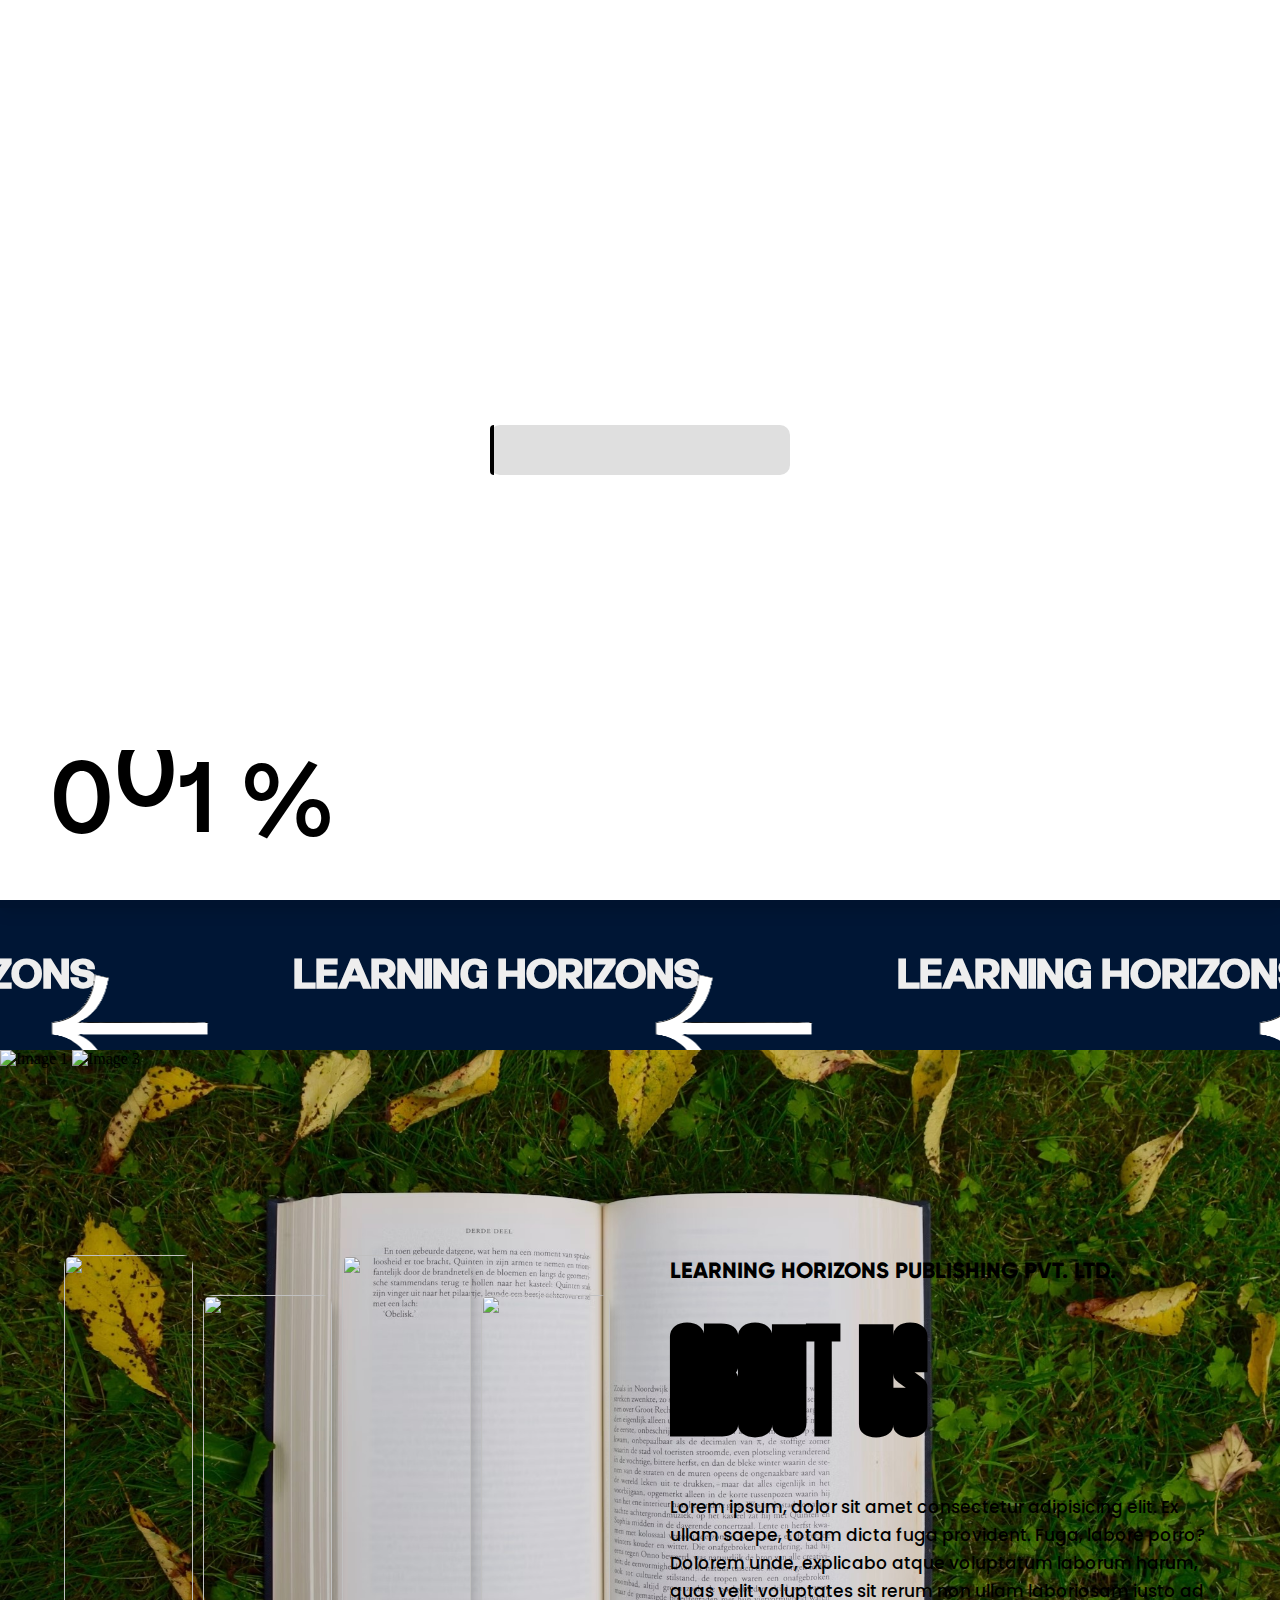
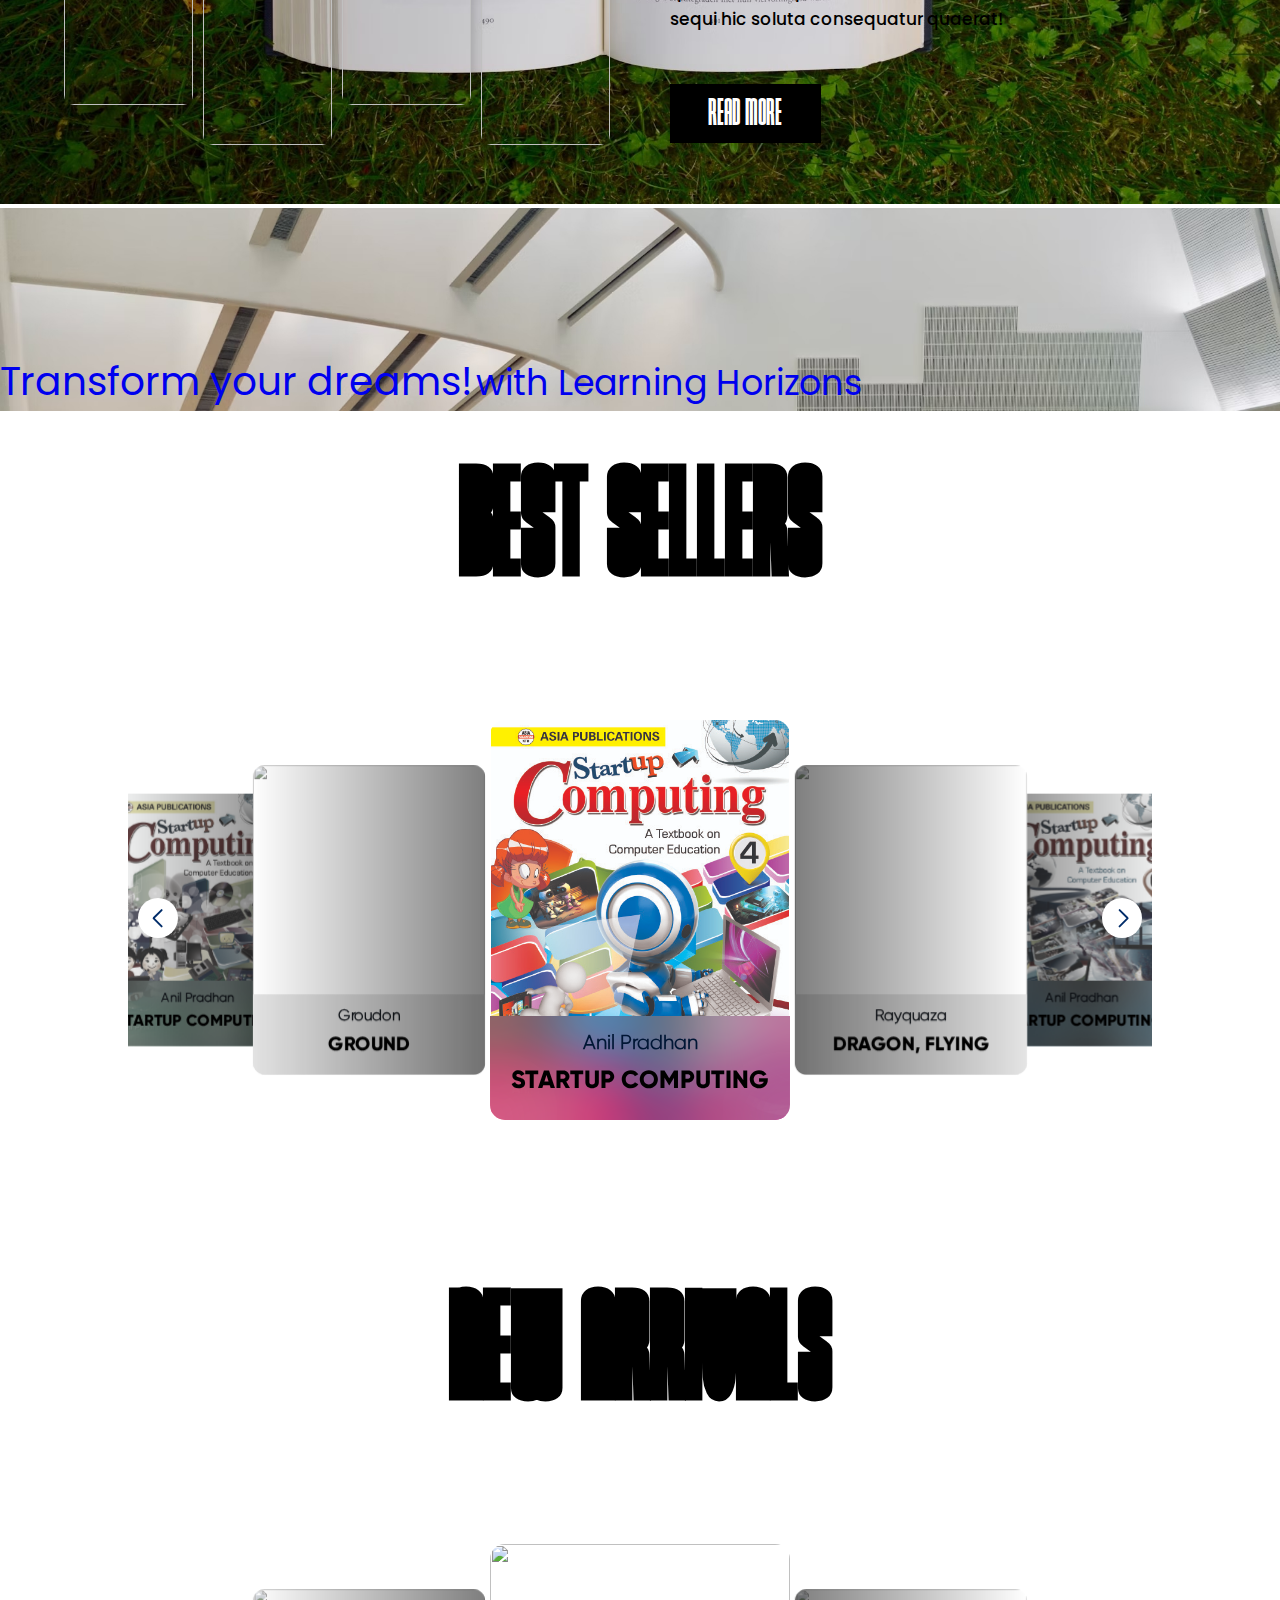
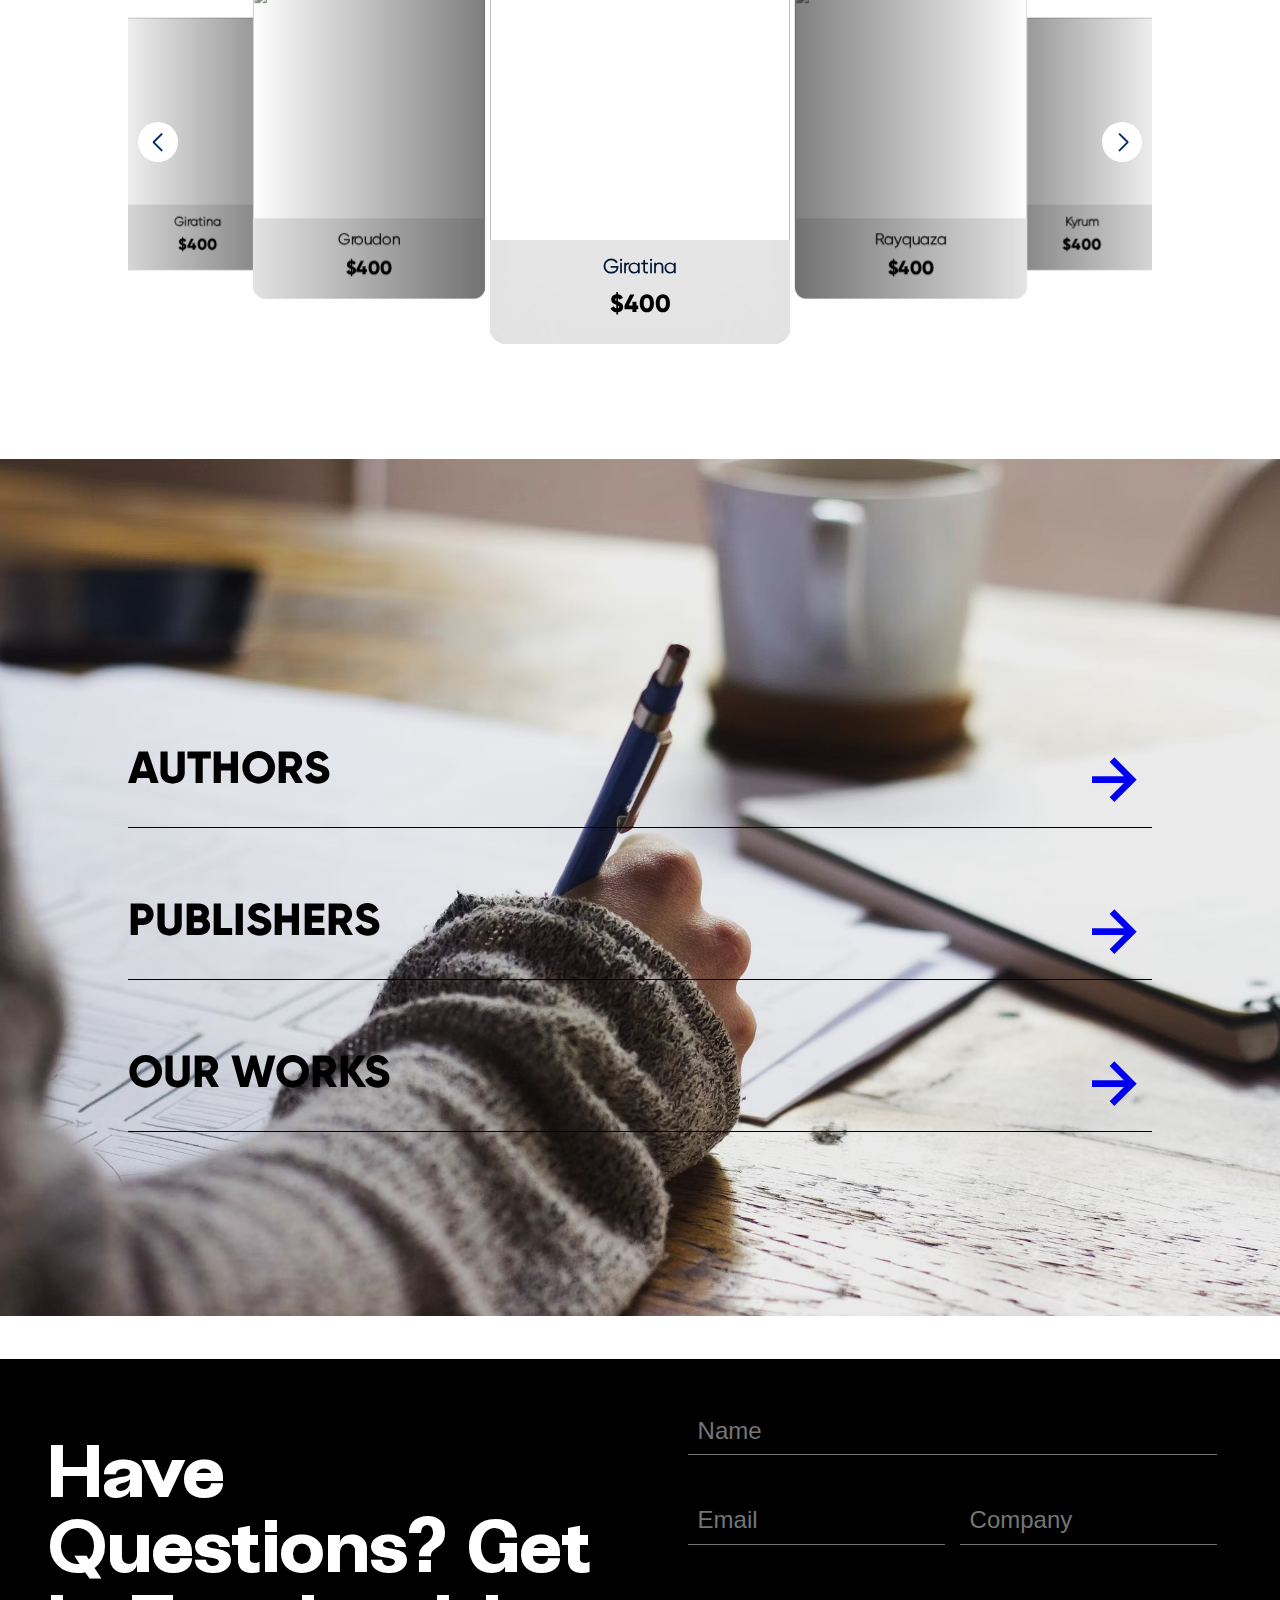
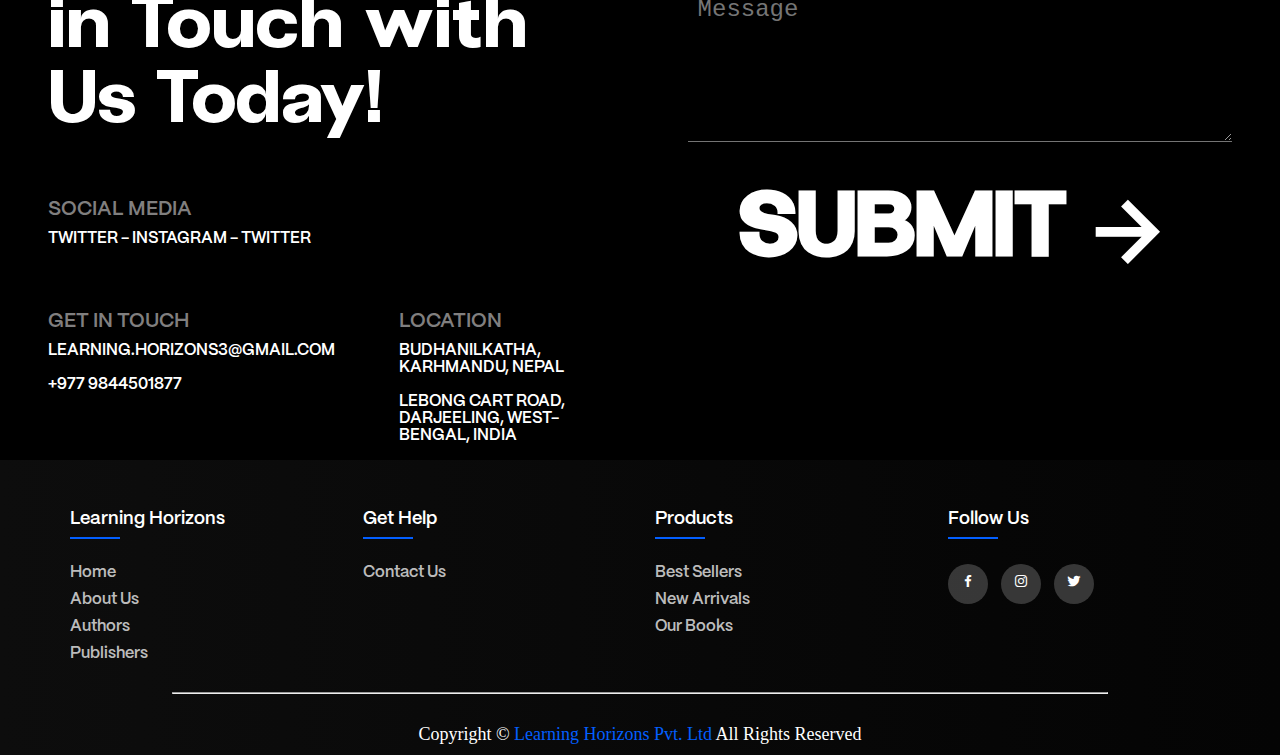
==== index.html @ bea218ba "first commit" ====
<!DOCTYPE html>
<html lang="en">

<head>
    <meta charset="UTF-8">
    <meta name="viewport" content="width=device-width, initial-scale=1.0">
    <title>Learning Horizons</title>

    <!-- CSS -->
    <link rel="stylesheet" href="./assets/css/style.css">
    <link rel="stylesheet" href="./assets/scss/style.scss">
    <script src="./assets/js/script.js"></script>

    <!-- Links -->
    <link href='https://unpkg.com/boxicons@2.1.4/css/boxicons.min.css' rel='stylesheet'>
    <link rel="stylesheet" href="https://cdn.jsdelivr.net/npm/locomotive-scroll@3.5.4/dist/locomotive-scroll.css">
    <link href="https://cdn.jsdelivr.net/npm/remixicon@4.2.0/fonts/remixicon.css" rel="stylesheet" />
    <script src="https://cdnjs.cloudflare.com/ajax/libs/jquery/3.7.1/jquery.min.js"
        integrity="sha512-v2CJ7UaYy4JwqLDIrZUI/4hqeoQieOmAZNXBeQyjo21dadnwR+8ZaIJVT8EE2iyI61OV8e6M8PP2/4hpQINQ/g=="
        crossorigin="anonymous" referrerpolicy="no-referrer"></script>
    <script src="https://cdn.tailwindcss.com"></script>
    <link rel="stylesheet" href="https://cdn.jsdelivr.net/npm/swiper@11/swiper-bundle.min.css" />

    <link rel="stylesheet" href="https://cdn.jsdelivr.net/npm/sheryjs/dist/Shery.css" />

    <link rel="icon" type="image/x-icon" href="./assets/img/Learning-1.png">

    <script>
        tailwind.config = {
            theme: {
                extend: {
                    animation: {
                        'infinite-scroll': 'infinite-scroll 6s linear infinite',
                    },
                    keyframes: {
                        'infinite-scroll': {
                            from: { transform: 'translateX(0)' },
                            to: { transform: 'translateX(-100%)' },
                        },
                    }
                },
            },
        };
    </script>

    <script src="http://cdn.jsdelivr.net/particles.js/2.0.0/particles.min.js"></script>
</head>

<body>
    <!-- Preloder -->

    <div class="loading-screen">
        <div class="loader">
            <div class="loader-1 bar">
            </div>
            <div class="loader-2 bar">
            </div>
        </div>

        <div class="counter">
            <div class="counter-1 digit">
                <div class="num">0</div>
                <div class="num num1offset1">1</div>
            </div>
            <div class="counter-2 digit">
                <div class="num">0</div>
                <div class="num num1offset2">1</div>
                <div class="num">2</div>
                <div class="num">3</div>
                <div class="num">4</div>
                <div class="num">5</div>
                <div class="num">6</div>
                <div class="num">7</div>
                <div class="num">8</div>
                <div class="num">9</div>
                <div class="num">0</div>
            </div>
            <div class="counter-3 digit">
                <div class="num">0</div>
                <div class="num">1</div>
                <div class="num">2</div>
                <div class="num">3</div>
                <div class="num">4</div>
                <div class="num">5</div>
                <div class="num">6</div>
                <div class="num">7</div>
                <div class="num">8</div>
                <div class="num">9</div>
            </div>
            <div class="percent">%</div>
        </div>
    </div>

    <!-- NavBar -->
    <header class="header">
        <a href="#" class="logo"><img src="./assets/img/Learning.png" alt=""></a>

        <input type="checkbox" id="check">
        <label for="check" class="icons">
            <i class="bx bx-menu" id="menu-icon"></i>
            <i class="bx bx-x" id="close-icon"></i>
        </label>

        <nav class="navbar">
            <a href="index.html" style="--i:0;">Home</a>
            <a href="about.html" style="--i:1;">About</a>
            <a href="contact.html" style="--i:2;">Contact Us</a>
            <a href="book.html" style="--i:3;">Our Books</a>
            <a href="#" style="--i:4;">Authors</a>
            <a href="#" style="--i:5;">Publishers</a>
        </nav>
    </header>

    <!-- Image Slider -->
    <div id="main">
        <div id="back">
            <img src="./assets/img/img1.jpg" alt="Image 1">
            <img src="./assets/img/img2.jpg" alt="Image 2">
            <img src="./assets/img/img3.jpg" alt="Image 3">
            <img src="./assets/img/img4.jpg" alt="Image 4">
            <img src="./assets/img/img5.jpg" alt="Image 5">
        </div>
        <div id="top">
            <div id="workingarea">
                <div id="hero">
                    <div id="heroleft">
                        <div class="elem">
                            <h1>Best Sellers</h1>
                            <h1>New Arrivals</h1>
                            <h1>Get To</h1>
                            <h1>Meet Our</h1>
                            <h1>Learn About</h1>
                        </div>
                        <div class="elem">
                            <h1>Explore Top</h1>
                            <h1>Explore The</h1>
                            <h1>Know Us</h1>
                            <h1>Talented Author</h1>
                            <h1>Our Collaborative</h1>
                        </div>
                        <div class="elem">
                            <h1>Picks!</h1>
                            <h1>Latest!</h1>
                            <h1>Better.</h1>
                            <h1>Team.</h1>
                            <h1>Publishers.</h1>
                        </div>
                        <button class="hero-btn">Explore Now</button>
                    </div>
                    <div id="heroright">
                        <p>Lorem ipsum dolor sit amet</p>
                        <div id="imagediv"></div>
                        <p>Lorem ipsum dolor sit amet consectetur, adipisicing elit. Molestias quis odio officiis sed
                            nihil ab, velit omnis. Aspernatur dignissimos, reprehenderit neque dolore ullam, labore
                            eligendi corporis quos dolores vero nam.</p>
                    </div>
                </div>
            </div>
        </div>
    </div>

    <!-- TExt -->
    <section class="marquee">
        <div class="marquee__inner">
            <div class="marquee__part">
                Learning Horizons
                <div class="arrow">
                    <img src="./assets/img/arrow.png" alt="">
                </div>
            </div>
            <div class="marquee__part">
                Learning Horizons
                <div class="arrow">
                    <img src="./assets/img/arrow.png" alt="">
                </div>
            </div>
            <div class="marquee__part">
                Learning Horizons
                <div class="arrow">
                    <img src="./assets/img/arrow.png" alt="">
                </div>
            </div>
            <div class="marquee__part">
                Learning Horizons
                <div class="arrow">
                    <img src="./assets/img/arrow.png" alt="">
                </div>
            </div>
            <div class="marquee__part">
                Learning Horizons
                <div class="arrow">
                    <img src="./assets/img/arrow.png" alt="">
                </div>
            </div>
            <div class="marquee__part">
                Learning Horizons
                <div class="arrow">
                    <img src="./assets/img/arrow.png" alt="">
                </div>
            </div>
            <div class="marquee__part">
                Learning Horizons
                <div class="arrow">
                    <img src="./assets/img/arrow.png" alt="">
                </div>
            </div>
        </div>
    </section>

    <!-- ============ABOUT=============== -->
    <section style="display: grid; place-items: center; border-bottom: 2px solid #fff;">
        <div id="bg-about">
            <img src="https://images.unsplash.com/photo-1527176930608-09cb256ab504?q=80&w=2074&auto=format&fit=crop&ixlib=rb-4.0.3&ixid=M3wxMjA3fDB8MHxwaG90by1wYWdlfHx8fGVufDB8fHx8fA%3D%3D" alt="Image 1">
            <img src="https://images.unsplash.com/photo-1488998427799-e3362cec87c3?q=80&w=2070&auto=format&fit=crop&ixlib=rb-4.0.3&ixid=M3wxMjA3fDB8MHxwaG90by1wYWdlfHx8fGVufDB8fHx8fA%3D%3D" alt="Image 3">
        </div>
        <div class="about-container">
            <div class="about-contentLeft">
                <div class="about-row">
                    <div class="imgWrapper">
                        <img src="https://images.pexels.com/photos/1907785/pexels-photo-1907785.jpeg?auto=compress&cs=tinysrgb&w=1260&h=750&dpr=1"
                            alt="">
                    </div>
                    <div class="imgWrapper">
                        <img src="https://images.pexels.com/photos/433333/pexels-photo-433333.jpeg?auto=compress&cs=tinysrgb&w=1260&h=750&dpr=1"
                            alt="">
                    </div>
                    <div class="imgWrapper">
                        <img src="https://images.pexels.com/photos/2128249/pexels-photo-2128249.jpeg?auto=compress&cs=tinysrgb&w=600"
                            alt="">
                    </div>
                    <div class="imgWrapper">
                        <img src="https://images.pexels.com/photos/1148399/pexels-photo-1148399.jpeg?auto=compress&cs=tinysrgb&w=1260&h=750&dpr=1"
                            alt="">
                    </div>
                </div>
            </div>
            <div class="about-contentRight">
                <div class="about-content">
                    <h4>Learning Horizons Publishing Pvt. Ltd.</h4>
                    <h2>About Us</h2>
                    <p>Lorem ipsum, dolor sit amet consectetur adipisicing elit. Ex ullam saepe, totam dicta fuga
                        provident. Fuga, labore porro? Dolorem unde, explicabo atque voluptatum laborum harum, quas
                        velit voluptates sit rerum non ullam laboriosam iusto ad sequi hic soluta consequatur quaerat!
                    </p>
                    <a href="about.html" class=".about-btn">Read More</a>
                </div>
            </div>
        </div>
    </section>

    <!-- CTA -->
    <div class="relative font-inter antialiased">

        <main class="relative flex flex-col justify-center bg-black overflow-hidden">
            <div>

                <!-- CTA animation -->
                <section class="relative z-0" style="font-family: Poppins;">
                    <div class="w-full max-w-5xl mx-auto px-4 md:px-6 py-28">
                        <div class="text-center">
                            <a class="flex flex-col lg:flex-row space-y-4 lg:space-y-0 lg:space-x-6 items-center justify-center text-3xl sm:text-4xl md:text-5xl font-semibold text-white before:absolute before:inset-0 hover:before:bg-blue-950 before:-z-10 before:transition-colors before:duration-500 group"
                                href="#">

                                <!-- Button -->
                                <span
                                    class="relative p-0.5 rounded-full bg-gray-200 group-hover:bg-blue-800 transition duration-500 overflow-hidden flex items-center justify-center before:opacity-0 group-hover:before:opacity-100 before:absolute before:w-1/2 before:pb-[100%] before:bg-[linear-gradient(90deg,_theme(colors.indigo.500/0)_0%,_theme(colors.indigo.500)_35%,_theme(colors.indigo.200)_50%,_theme(colors.indigo.500)_65%,_theme(colors.indigo.500/0)_100%)] before:animate-[spin_3s_linear_infinite]">
                                    <span class="relative whitespace-nowrap">
                                        <!-- Default content -->
                                        <span
                                            class="block px-8 py-6 rounded-full bg-gradient-to-r from-gray-900 to-gray-800 z-10 group-hover:opacity-0 transition-opacity duration-500 ease-in-out"
                                            style="font-size: 39px;">Transform your dreams!</span>
                                        <!-- Hover content -->
                                        <span
                                            class="absolute inset-0 rounded-full bg-gradient-to-r from-blue-950 to-blue-900 z-10 inline-flex items-center whitespace-nowrap overflow-hidden opacity-0 group-hover:opacity-100 transition-opacity duration-500 before:bg-clip-text before:text-transparent before:bg-gradient-to-r before:from-sky-500 before:to-sky-300 after:bg-clip-text after:text-transparent after:bg-gradient-to-r after:from-sky-500 after:to-sky-300 before:content-['Explore_our_works'] after:content-['Explore_our_works'] before:px-2 after:px-2 before:animate-infinite-scroll after:animate-infinite-scroll"
                                            aria-hidden="true"></span>
                                    </span>
                                </span>

                                <span class="group-hover:text-blue-300 transition-colors duration-500 ease-in-out"
                                    style="font-size: 34.9px;">with Learning Horizons</span>

                            </a>
                        </div>
                    </div>
                </section>
                <!-- End: CTA animation -->

            </div>
        </main>
    </div>

    <!-- Products -->
    <section class="product">

        <div id="particles-js"></div>


        <!-- Best Sellers -->

        <h2 class="product-category" data-text="New Arrivals">Best Sellers</h2>
        <div class="product-container">
            <div class="swiper">
                <div class="swiper-wrapper">
                    <div class="swiper-slide swiper-slide-active">
                        <img src="./assets/img/asian class 4.jpg"
                            alt="">
                        <div class="info">
                            <h4 class="name">
                                Anil Pradhan
                            </h4>
                            <span class="type">
                                Startup Computing
                            </span>
                        </div>
                    </div>
                    <div class="swiper-slide swiper-slide-active">
                        <img src="https://raw.githubusercontent.com/PokeAPI/sprites/master/sprites/pokemon/other/dream-world/384.svg"
                            alt="">
                        <div class="info">
                            <h4 class="name">
                                Rayquaza
                            </h4>
                            <span class="type">
                                Dragon, Flying
                            </span>
                        </div>
                    </div>
                    <div class="swiper-slide swiper-slide-active">
                        <img src="./assets/img/asia class 6.jpg"
                            alt="">
                        <div class="info">
                            <h4 class="name">
                                Anil Pradhan
                            </h4>
                            <span class="type">
                                Startup Computing
                            </span>
                        </div>
                    </div>
                    <div class="swiper-slide swiper-slide-active">
                        <img src="https://raw.githubusercontent.com/PokeAPI/sprites/master/sprites/pokemon/other/dream-world/249.svg"
                            alt="">
                        <div class="info">
                            <h4 class="name">
                                Lugia
                            </h4>
                            <span class="type">
                                Psychic, Flying
                            </span>
                        </div>
                    </div>
                    <div class="swiper-slide swiper-slide-active">
                        <img src="./assets/img/asia class 2.jpg"
                            alt="">
                        <div class="info">
                            <h4 class="name">
                                Anil Pradhan
                            </h4>
                            <span class="type">
                                Startup Computing
                            </span>
                        </div>
                    </div>
                    <div class="swiper-slide swiper-slide-active">
                        <img src="https://raw.githubusercontent.com/PokeAPI/sprites/master/sprites/pokemon/other/dream-world/383.svg"
                            alt="">
                        <div class="info">
                            <h4 class="name">
                                Groudon
                            </h4>
                            <span class="type">
                                Ground
                            </span>
                        </div>
                    </div>
                </div>
                <!-- If we need navigation buttons -->
                <div class="swiper-button-prev"></div>
                <div class="swiper-button-next"></div>
            </div>

        </div>

        <!-- New Arrivals -->
        <h2 class="product-category" data-text="New Arrivals">New Arrivals</h2>
        <div class="product-container">
            <div class="swiper">
                <div class="swiper-wrapper">
                    <div class="swiper-slide swiper-slide-active">
                        <img src="https://raw.githubusercontent.com/PokeAPI/sprites/master/sprites/pokemon/other/dream-world/487.svg"
                            alt="">
                        <div class="info">
                            <h4 class="name">
                                Giratina
                            </h4>
                            <span class="type">
                                $400
                            </span>
                        </div>
                    </div>
                    <div class="swiper-slide swiper-slide-active">
                        <img src="https://raw.githubusercontent.com/PokeAPI/sprites/master/sprites/pokemon/other/dream-world/384.svg"
                            alt="">
                        <div class="info">
                            <h4 class="name">
                                Rayquaza
                            </h4>
                            <span class="type">
                                $400
                            </span>
                        </div>
                    </div>
                    <div class="swiper-slide swiper-slide-active">
                        <img src="https://raw.githubusercontent.com/PokeAPI/sprites/master/sprites/pokemon/other/dream-world/646.svg"
                            alt="">
                        <div class="info">
                            <h4 class="name">
                                Kyrum
                            </h4>
                            <span class="type">
                                $400
                            </span>
                        </div>
                    </div>
                    <div class="swiper-slide swiper-slide-active">
                        <img src="https://raw.githubusercontent.com/PokeAPI/sprites/master/sprites/pokemon/other/dream-world/249.svg"
                            alt="">
                        <div class="info">
                            <h4 class="name">
                                Lugia
                            </h4>
                            <span class="type">
                                $400
                            </span>
                        </div>
                    </div>
                    <div class="swiper-slide swiper-slide-active">
                        <img src="https://raw.githubusercontent.com/PokeAPI/sprites/master/sprites/pokemon/other/dream-world/487.svg"
                            alt="">
                        <div class="info">
                            <h4 class="name">
                                Giratina
                            </h4>
                            <span class="type">
                                $400
                            </span>
                        </div>
                    </div>
                    <div class="swiper-slide swiper-slide-active">
                        <img src="https://raw.githubusercontent.com/PokeAPI/sprites/master/sprites/pokemon/other/dream-world/383.svg"
                            alt="">
                        <div class="info">
                            <h4 class="name">
                                Groudon
                            </h4>
                            <span class="type">
                                $400
                            </span>
                        </div>
                    </div>
                </div>


                <!-- If we need navigation buttons -->
                <div class="swiper-button-prev"></div>
                <div class="swiper-button-next"></div>
            </div>
        </div>
    </section>

    <!-- Select -->

    <div class="select">
		<ul>
			<li>
				<div class="link">
					<span>Authors</span>
					<a href="#" style="height: 30px; position: relative;"><i class='bx bx-right-arrow-alt' style="font-size: 80px;"></i></a>
					<div class="hover-reveal image01">
						<img class="hidden-img" src="https://images.unsplash.com/photo-1522152302542-71a8e5172aa1?q=80&w=1908&auto=format&fit=crop&ixlib=rb-4.0.3&ixid=M3wxMjA3fDB8MHxwaG90by1wYWdlfHx8fGVufDB8fHx8fA%3D%3D" alt="">
					</div>
				</div>
			</li>
			<li>
				<div class="link">
					<span>Publishers</span>
                    <a href="#" style="height: 30px; position: relative;"><i class='bx bx-right-arrow-alt' style="font-size: 80px;"></i></a>
					<div class="hover-reveal image01">
						<img class="hidden-img" src="https://images.unsplash.com/photo-1553877522-43269d4ea984?q=80&w=2070&auto=format&fit=crop&ixlib=rb-4.0.3&ixid=M3wxMjA3fDB8MHxwaG90by1wYWdlfHx8fGVufDB8fHx8fA%3D%3D" alt="">
					</div>
				</div>
			</li>
			<li>
				<div class="link">
					<span>Our Works</span>
                    <a href="#" style="height: 30px; position: relative;"><i class='bx bx-right-arrow-alt' style="font-size: 80px;"></i></a>
					<div class="hover-reveal image01">
						<img class="hidden-img" src="https://images.unsplash.com/photo-1536985576470-b7e4a0363a19?q=80&w=1887&auto=format&fit=crop&ixlib=rb-4.0.3&ixid=M3wxMjA3fDB8MHxwaG90by1wYWdlfHx8fGVufDB8fHx8fA%3D%3D" alt="">
					</div>
				</div>
			</li>
		</ul>
	</div>


    <!-- Contact Us -->

    <div class="contact-section">
        <div class="contact-details col">
            <p>
                Have Questions? Get in Touch with Us Today!
            </p>

            <div class="social-media item">
                <h3>Social Media</h3>
                <span>TWITTER - INSTAGRAM - TWITTER</span>
            </div>

            <div class="contact-info">
                <div class="email item">
                    <h3>Get in touch</h3>
                    <span>learning.horizons3@gmail.com 
                        <br><br>
                        +977 9844501877
                    </span>
                </div>

                <div class="address item">
                    <h3>location</h3>
                    <span>budhanilkatha, karhmandu, nepal <br> <br>
                        lebong cart road, darjeeling, west-bengal, india
                    </span>
                </div>
            </div>
        </div>
        <div class="contact-form col">
            <div class="wrapper">
                <div class="row">
                    <input type="text" placeholder="Name" />    
                </div>
                <div class="row">
                    <input type="text" placeholder="Email" />
                    <input type="text" placeholder="Company" />
                </div>
                <div class="row">
                    <textarea name="" type="text" id="message" cols="30" rows="5" placeholder="Message"></textarea>
                </div>
                <div class="row submit">
                    <a href="#">Submit</a>
                    <div class="send-icon"><i class='bx bx-right-arrow-alt'></i></div>
                </div>
            </div>
        </div>
    </div>

    <!-- Footer -->
    <footer class="footer">


        <div class="footer-container">
            <div class="footer-row">
                <div class="footer-col">
                    <h4>learning horizons</h4>
                    <ul>
                        <li><a href="index.html">Home</a></li>
                        <li><a href="about.html">About Us</a></li>
                        <li><a href="#">Authors</a></li>
                        <li><a href="#">Publishers</a></li>
                    </ul>
                </div>
                <div class="footer-col">
                    <h4>get help</h4>
                    <ul>
                        <li><a href="#">Contact us</a></li>
                    </ul>
                </div>
                <div class="footer-col">
                    <h4>Products</h4>
                    <ul>
                        <li><a href="#">Best Sellers</a></li>
                        <li><a href="#">New Arrivals</a></li>
                        <li><a href="#">Our Books</a></li>
                    </ul>
                </div>
                <div class="footer-col">
                    <h4>follow us</h4>
                    <div class="social-links">
                        <a href="#"><i class='bx bxl-facebook'></i></a>
                        <a href="#"><i class='bx bxl-instagram'></i></a>
                        <a href="#"><i class='bx bxl-twitter'></i></a>
                    </div>
                </div>
                <hr style="width:80%; margin: 30px auto;">
            </div>
        </div>
        <div class="footer-lower">
            <h4>Copyright © <a href="index.html">Learning Horizons Pvt. Ltd</a> All Rights Reserved</h4>
        </div>
    </footer>

    <!-- Main JS -->

    <script src="./assets/js/script.js"></script>
    <script src="./assets/js/app.js"></script>
    <script src="particles.js"></script>
    <script>
        jQuery(document).ready(function () {
            jQuery(".container-wrap").append(
                "<ul class='circles'><li></li><li></li><li></li><li></li><li></li><li></li><li></li><li></li><li></li><li></li></ul>"
            );
        }); 
    </script>
    <script src="https://cdn.jsdelivr.net/npm/locomotive-scroll@3.5.4/dist/locomotive-scroll.js"></script>
    <script src="https://cdnjs.cloudflare.com/ajax/libs/gsap/3.12.2/gsap.min.js"
        integrity="sha512-16esztaSRplJROstbIIdwX3N97V1+pZvV33ABoG1H2OyTttBxEGkTsoIVsiP1iaTtM8b3+hu2kB6pQ4Clr5yug=="
        crossorigin="anonymous" referrerpolicy="no-referrer"></script>
    <script src="https://cdnjs.cloudflare.com/ajax/libs/gsap/3.12.2/ScrollTrigger.min.js"
        integrity="sha512-Ic9xkERjyZ1xgJ5svx3y0u3xrvfT/uPkV99LBwe68xjy/mGtO+4eURHZBW2xW4SZbFrF1Tf090XqB+EVgXnVjw=="
        crossorigin="anonymous" referrerpolicy="no-referrer"></script>
    <script src="https://cdn.jsdelivr.net/npm/swiper@11/swiper-bundle.min.js"></script>
    <script>
        var swiper = new Swiper(".swiper", {
            effect: "coverflow",
            grabCursor: true,
            centeredSlides: true,
            slidesPerView: "auto",
            autoplay: {
                delay: 3000
            },
            coverflowEffect: {
                rotate: 0,
                stretch: 0,
                depth: 100,
                modifier: 3,
                slideShadows: true
            },
            spaceBetween: 50,
            loop: true,
            pagination: {
                el: ".swiper-pagination",
                clickable: true
            },
            navigation: {
                nextEl: ".swiper-button-next",
                prevEl: ".swiper-button-prev"
            }
        });

    </script>

    <script>
        var loader = document.getElementById("preloader");
        window.addEventListener("load", function () {
            loader.style.display = "none";
        })
    </script>

    <script src="https://cdnjs.cloudflare.com/ajax/libs/gsap/3.12.2/gsap.min.js"></script>
    <script src="https://cdnjs.cloudflare.com/ajax/libs/gsap/3.12.2/ScrollTrigger.min.js"></script>
    <script src="https://cdnjs.cloudflare.com/ajax/libs/three.js/0.155.0/three.min.js"></script>
    <script src="https://cdn.jsdelivr.net/gh/automat/controlkit.js@master/bin/controlKit.min.js"></script>
    <script type="text/javascript" src="https://unpkg.com/sheryjs/dist/Shery.js"></script>
    <script src="https://unpkg.com/scrollreveal"></script>
    <script>
        document.addEventListener("DOMContentLoaded", function () {
            const counter3 = document.querySelector(".counter-3");

            for (let i = 0; i < 2; i++) {
                for (let j = 0; j < 10; j++) {
                    const div = document.createElement("div")
                    div.className = "num";
                    div.textContent = j;
                    counter3.appendChild(div);
                }
            }

            const finalDiv = document.createElement("div")
            finalDiv.className = "num"
            finalDiv.textContent = "0"
            counter3.appendChild(finalDiv)

            function animate(counter, duration, delay = 0) {
                const numHeight = counter.querySelector(".num").clientHeight;
                const totalDistance = (counter.querySelectorAll(".num").length - 1) * numHeight

                gsap.to(counter, {
                    y: -totalDistance,
                    duration: duration,
                    delay: delay,
                    ease: "power2.inOut",
                })
            }

            animate(counter3, 5)
            animate(document.querySelector(".counter-2"), 6)
            animate(document.querySelector(".counter-1"), 2, 4)
        })

        gsap.to(".digit", {
            top: "-150px",
            stagger: {
                amount: 0.25,
            },
            delay: 6,
            duration: 1,
            ease: "power4.inOut"
        })

        gsap.from(".loader-1", {
            width: 0,
            duration: 6,
            ease: "power2.inOut"
        })

        gsap.from(".loader-2", {
            width: 0,
            delay: 1.9,
            duration: 2,
            ease: "power2.inOut"
        })

        gsap.to(".loader", {
            background: "none",
            delay: 6,
            duration: 0.1,
        })

        gsap.to(".loader-1", {
            rotate: 90,
            y: -50,
            duration: 0.5,
            delay: 6,
        })

        gsap.to(".loader-2", {
            x: -75,
            y: 75,
            duration: 0.5,
        },
            "<"
        )

        gsap.to(".loader", {
            scale: 40,
            duration: 1,
            delay: 7,
            ease: "power2.inOut"
        })

        gsap.to(".loader", {
            rotate: 45,
            y: 500,
            x: 2000,
            duration: 1,
            delay: 7,
            ease: "power2.inOut"
        })

        gsap.to(".loading-screen", {
            opacity: 0,
            duration: 0.5,
            delay: 7.5,
            ease: "power1.inOut"
        })

        gsap.to(".header", 1.5, {
            delay: 7,
            y: 0,
            ease: "power4.inOut",
            stagger: {
                amount: 0.1,
            },
        });
    </script>

    <script>
        let currentScroll = 0;
        let isScrollingDown = true;
        let arrows = document.querySelectorAll(".arrows");

        // Set up the GSAP tween for the marquee animation
        let tween = gsap.to(".marquee__part", {
            xPercent: -100,
            repeat: -1,
            duration: 5,
            ease: "linear",
        }).totalProgress(0.5);

        gsap.set(".marquee__inner", { xPercent: -50 });

        window.addEventListener("scroll", function () {
            if (window.pageYOffset > currentScroll) {
                isScrollingDown = true;
            } else {
                isScrollingDown = false;
            }

            gsap.to(tween, {
                timeScale: isScrollingDown ? 1 : -1,
            });

            arrows.forEach((arrow) => {
                if (isScrollingDown) {
                    arrow.classList.remove("active");
                } else {
                    arrow.classList.add("active");
                }
            });

            currentScroll = window.pageYOffset;
        });

    </script>

    <script>

        Shery.imageEffect("#bg-about", { style: 5, config: { "a": { "value": 2, "range": [0, 30] }, "b": { "value": -0.77, "range": [-1, 1] }, "zindex": { "value": -9996999, "range": [-9999999, 9999999] }, "aspect": { "value": 2.082236837977518 }, "ignoreShapeAspect": { "value": true }, "shapePosition": { "value": { "x": 0, "y": 0 } }, "shapeScale": { "value": { "x": 0.5, "y": 0.5 } }, "shapeEdgeSoftness": { "value": 0, "range": [0, 0.5] }, "shapeRadius": { "value": 0, "range": [0, 2] }, "currentScroll": { "value": 0 }, "scrollLerp": { "value": 0.07 }, "gooey": { "value": true }, "infiniteGooey": { "value": false }, "growSize": { "value": 4.1, "range": [1, 15] }, "durationOut": { "value": 2.23, "range": [0.1, 5] }, "durationIn": { "value": 1.22, "range": [0.1, 5] }, "displaceAmount": { "value": 0.5 }, "masker": { "value": true }, "maskVal": { "value": 1.15, "range": [1, 5] }, "scrollType": { "value": 0 }, "geoVertex": { "range": [1, 64], "value": 1 }, "noEffectGooey": { "value": true }, "onMouse": { "value": 1 }, "noise_speed": { "value": 0.53, "range": [0, 10] }, "metaball": { "value": 0.12, "range": [0, 2], "_gsap": { "id": 3 } }, "discard_threshold": { "value": 0.47, "range": [0, 1] }, "antialias_threshold": { "value": 0, "range": [0, 0.1] }, "noise_height": { "value": 0.51, "range": [0, 2] }, "noise_scale": { "value": 10, "range": [0, 100] } }, gooey: true })




        Shery.imageEffect("#back", {
            style: 5,
            config: { "a": { "value": 2, "range": [0, 30] }, "b": { "value": -0.97, "range": [-1, 1] }, "zindex": { "value": "-4", "range": [-9999999, 9999999] }, "aspect": { "value": 2.082236837977518 }, "ignoreShapeAspect": { "value": true }, "shapePosition": { "value": { "x": 0, "y": 0 } }, "shapeScale": { "value": { "x": 0.5, "y": 0.5 } }, "shapeEdgeSoftness": { "value": 0, "range": [0, 0.5] }, "shapeRadius": { "value": 0, "range": [0, 2] }, "currentScroll": { "value": 0 }, "scrollLerp": { "value": 0.07 }, "gooey": { "value": true }, "infiniteGooey": { "value": true }, "growSize": { "value": 5.06, "range": [1, 15] }, "durationOut": { "value": 1, "range": [0.1, 5] }, "durationIn": { "value": 1.5, "range": [0.1, 5] }, "displaceAmount": { "value": 0.5 }, "masker": { "value": true }, "maskVal": { "value": 1.09, "range": [1, 5] }, "scrollType": { "value": 0 }, "geoVertex": { "range": [1, 64], "value": 1 }, "noEffectGooey": { "value": false }, "onMouse": { "value": 1 }, "noise_speed": { "value": 0.2, "range": [0, 10] }, "metaball": { "value": 0.15, "range": [0, 2], "_gsap": { "id": 3 } }, "discard_threshold": { "value": 0.5, "range": [0, 1] }, "antialias_threshold": { "value": 0, "range": [0, 0.1] }, "noise_height": { "value": 0.5, "range": [0, 2] }, "noise_scale": { "value": 10, "range": [0, 100] } },
            gooey: true
        })

        var elems = document.querySelectorAll(".elem")

        elems.forEach(function (elem) {
            var h1s = elem.querySelectorAll("h1")
            var index = 0

            document.querySelector("#main")
                .addEventListener("click", function () {
                    gsap.to(h1s[index], {
                        top: "-=100%",
                        ease: Expo.easeInOut,
                        duration: 1,
                        onComplete: function () {
                            gsap.set(this._targets[0], { top: "100%" })
                        }
                    })

                    index === h1s.length - 1 ? index = 0 : index++;

                    gsap.to(h1s[index], {
                        top: "-=100%",
                        ease: Expo.easeInOut,
                        duration: 1,
                    })
                })
        })

    </script>

    <script>
        const link = document.querySelectorAll('.link');
const linkHoverReveal = document.querySelectorAll('.hover-reveal');
const linkImages = document.querySelectorAll('.hidden-img');


for(let i = 0; i < link.length; i++) {
  link[i].addEventListener('mousemove', (e) => {
    linkHoverReveal[i].style.opacity = 1;
    linkHoverReveal[i].style.transform = `translate(-100%, -50% ) rotate(5deg)`;
    linkImages[i].style.transform = 'scale(1, 1)';
    linkHoverReveal[i].style.left = e.clientX + "px";
  })
  
  link[i].addEventListener('mouseleave', (e) => {
    linkHoverReveal[i].style.opacity = 0;
    linkHoverReveal[i].style.transform = `translate(-50%, -50%) rotate(-5deg)`;
    linkImages[i].style.transform = 'scale(0.8, 0.8)';
  })
}
    </script>
</body>

</html>
---- assets/css/style.css ----
@import url('https://fonts.googleapis.com/css2?family=Poppins:ital,wght@0,100;0,200;0,300;0,400;0,500;0,600;0,700;0,800;0,900;1,100;1,200;1,300;1,400;1,500;1,600;1,700;1,800;1,900&display=swap');
@import url('https://fonts.googleapis.com/css2?family=Wittgenstein:ital,wght@0,400..900;1,400..900&display=swap');

@font-face {
    font-family: PP Mori;
    src: url(../fonts/PPMori-SemiBold.otf);
}

@font-face {
    font-family: Hurin;
    src: url(../fonts/hurinpersonaluseonly-lxk40.ttf);
}

@font-face {
    font-family: Gilroy;
    src: url(../fonts/Gilroy-ExtraBold.otf);
}

@font-face {
    font-family: Gilroy-Light;
    src: url(../fonts/Gilroy-Light.otf);
}

@font-face {
    font-family: Kajiro;
    src: url(../fonts/Kajiro\ Bold.ttf)
}

* {
    margin: 0;
    padding: 0;
    box-sizing: border-box;
}


body {
    min-height: 100vh;
    scroll-behavior: smooth;
}

p{
    font-weight: 500;
}

ul,
li,
a {
    list-style: none;
    text-decoration: none;
}

/* Scrollbar */

::-webkit-scrollbar {
    width: 10px;
}

::-webkit-scrollbar-thumb {
    border-radius: 1rem;
    background: #797979;
    transition: all 0.5s ease-in-out;
}

::-webkit-scrollbar-thumb:hover {
    background: linear-gradient(#012c69, #035fff);
}

::-webkit-scrollbar-track {
    background: #f9f9f9;
}


/* Proleader */

.loading-screen {
    position: fixed;
    top: 0;
    left: 0;
    width: 100%;
    height: 100%;
    background: #ffffff;
    color: #000000;
    pointer-events: none;
    z-index: 999;
}

.counter {
    position: fixed;
    left: 50px;
    bottom: 50px;
    display: flex;
    height: 100px;
    font-size: 100px;
    line-height: 140px;
    clip-path: polygon(0 0, 100% 0, 100% 100px, 0 100px);
    font-weight: 600;
    font-family: PP Mori;

}

.percent {
    display: flex;
    position: relative;
    bottom: 12px;
    font-family: PP Mori;

}

.counter-1,
.counter-2,
.counter-3 {
    position: relative;
    top: -15px;
}

.num1offset1 {
    position: relative;
    right: -25px;
}

.num1offset2 {
    position: relative;
    right: -10px;
}

.loader {
    position: absolute;
    top: 50%;
    left: 50%;
    width: 300px;
    height: 50px;
    transform: translate(-50%, -50%);
    display: flex;
    background: rgb(223, 223, 223);
    border-radius: 10px;
}

.loader-1 {
    position: relative;
    background: #000000;
    width: 200px;
    border-top-left-radius: 10px;
    border-bottom-left-radius: 10px;
}

.loader-2 {
    position: relative;
    width: 100px;
    background: #000000;
    border-top-right-radius: 10px;
    border-bottom-right-radius: 10px; 
}

.bar {
    height: 50px;
}


/* Header */
.header {
    position: absolute;
    top: 0;
    left: 0;
    width: 100%;
    padding: 1.3rem 10%;
    display: flex;
    justify-content: space-between;
    align-items: center;
    z-index: 100;
    overflow: hidden;
    box-shadow: 0 2px 16px hsla(0, 0%, 0%, 0.15);
}

.header::before {
    content: '';
    position: absolute;
    width: 100%;
    height: 100%;
    top: 0;
    left: 0;
    background-color: rgba(0, 0, 0, .1);
    backdrop-filter: blur(0px);
    z-index: -1;
}

.header::after {
    content: '';
    position: absolute;
    top: 0;
    left: -100%;
    width: 100%;
    height: 100%;
    background: linear-gradient(90deg, transparent, rgba(0, 0, 0, 0.4), transparent);
    transition: .5s;
}

.header:hover::after {
    left: 100%;
}

.logo {
    height: auto;
    width: 150px;
}

.navbar a {
    font-size: 17px;
    color: #ffffff;
    text-decoration: none;
    margin-left: 2.5rem;
    font-family: "Poppins", sans-serif;
}

#check {
    display: none;
}

.icons {
    position: absolute;
    right: 5%;
    font-size: 2.8rem;
    color: #000000;
    cursor: pointer;
    display: none;
}

/* Breakpoints */

@media (max-width: 992px) {
    .header {
        padding: 1.3rem 5%;
    }
}

@media (max-width: 1330px) {
    .icons {
        display: inline-flex;
    }

    #check:checked~.icons #menu-icon {
        display: none;
    }

    .icons #close-icon {
        display: none;
    }

    #check:checked~.icons #close-icon {
        display: block;
    }

    .navbar {
        position: absolute;
        top: 100%;
        left: 0;
        width: 100%;
        height: 0;
        background: rgba(0, 0, 0, .1);
        backdrop-filter: blur(1200px);
        transition: 0.3s ease;
        overflow: hidden;
    }

    #check:checked~.navbar {
        height: 26.7rem;
    }

    .navbar a {
        display: block;
        font-size: 1.1rem;
        margin: 1.5rem 0;
        text-align: center;
        opacity: 0;
        transform: translateY(-50px);
        transition: 0.3 ease;
    }

    #check:checked~.navbar a {
        transform: translateY(0);
        opacity: 1;
        transition-delay: calc(.15s * var(--i));
    }
}

/* Image */

#main{
    width: 100%;
    height: 100vh;
}

#back{
    width: 100%;
    height: 100vh;
}

#back img{
    width: 100%;
    height: 100%;
    object-fit: cover;
}
#top{
    pointer-events: none;
    position: absolute;
    top: 0;
    left: 0;
    width: 100%;
    height: 100vh;
}

#workingarea{
    position: relative;
    margin: 0 auto;
    width: 80%;
    height: 100vh;
    max-width: 1920px;
}

#nleft, #nright{
    display: flex;
    align-items: center;
    gap: 40px;
}


#hero{
    position: relative;
    top: 20%;
    left: 0;
    display: flex;
    justify-content: space-between;
    width: 100%;
}

#heroleft{
    min-width: 50%;
}

#heroleft .elem{
    position: relative;
    height: 9vw;
    overflow: hidden;
}

#heroleft .elem h1:nth-child(1){
    top:0;
}

#heroleft .elem h1{
    position: absolute;
    top: 100%;
    left: 0;
    line-height: .9;
    font-family: Kajiro;
    color: white;
    font-weight: 100;
    font-size: 11vw;
}

.hero-btn {
    background-color: white;
    pointer-events: all;
    padding: .8vw 3vw;
    font-family: Kajiro;
    margin-top: 2vw;
    font-size: 3vw;
}

#heroright{
    display: flex;
    flex-direction: column;
    align-items: flex-end;
    width: 20%;
    color: white;
}

#heroright p {
    text-align: right;
    font-size: 14px;
    font-weight: 500;
    font-family: Poppins;
}

#heroright #imagediv{
    width: 100%;
    height: 170px;
    background-image: url(https://images.unsplash.com/photo-1529333166437-7750a6dd5a70?q=80&w=2069&auto=format&fit=crop&ixlib=rb-4.0.3&ixid=M3wxMjA3fDB8MHxwaG90by1wYWdlfHx8fGVufDB8fHx8fA%3D%3D);
    background-size: cover;
    background-position: center;
    margin-top: 30px;
    margin-bottom: 30px;
}

#heroright p:nth-child(3){
    margin-bottom: 30px;
}

/* Marquee */

.marquee{
    position: relative;
    background: #001635;
    color: #eee;
    padding: 45px 0;
    font-weight: 600;
    font-size: 40px;
    text-transform: uppercase;
    overflow: hidden;
    font-family: Hurin;
}

.marquee__inner{
    display: flex;
    width: fit-content;
    flex: auto;
    flex-direction: row;
}

.marquee__part{
    display: flex;
    align-items: center;
    flex-shrink: 0;
    padding: 0 4px;
}

.arrow{
    font-size: 60px;
    height: 60px;
    width: 70px;
    margin: 0 1em;
    position: relative;
    left: 20px;
    transform: rotate(90deg);
    transition: all 1s cubic-bezier(0.075, 0.82, 0.165, 1);
}

.arrow.active{
    transform: rotate(-90deg);
    transition: all 1s cubic-bezier(0.075, 0.82, 0.165, 1);
}


/* ABOUT SECTION */

#bg-about{
    width: 100%;
    height: 100vh;
}

#bg-about img{
    width: 100%;
    height: 100%;
    object-fit: cover;
}


.about-container {
    position: absolute;
    width: 90%;
    height: 100vh;
    max-width: 1170px;
    display: grid;
    grid-template-columns: repeat(2, 1fr);
    align-items: center;
    grid-gap: 60px;
    padding: 35px 0;
}

.about-contentLeft,
.about-contentRight {
    width: 100%;
}

.about-contentLeft .about-row {
    width: 100%;
    display: grid;
    grid-template-columns: repeat(4, 1fr);
    grid-gap: 10px;
}

.about-contentLeft .about-row .imgWrapper {
    width: 100%;
    height: 450px;
    overflow: hidden;
    border-radius: 10px;
    cursor: pointer;
    box-shadow: 5px 10px 10px rgba(0, 0, 0, 0.15);
}

.about-contentLeft .about-row .imgWrapper img {
    width: 100%;
    height: 100%;
    object-fit: cover;
    user-select: none;
    transition: 0.3s ease;
}

.about-contentLeft .about-row .imgWrapper:hover img {
    transform: scale(1.5);
}

.about-contentLeft .about-row .imgWrapper:nth-child(odd) {
    transform: translateY(-20px);
}

.about-contentLeft .about-row .imgWrapper:nth-child(even) {
    transform: translateY(20px);
}

.about-contentRight .about-content {
    display: flex;
    flex-direction: column;
    align-items: flex-start;
    gap: 15px;
}

.about-contentRight .about-content h4 {
    font-size: 22px;
    font-weight: 700;
    color: #000000;
    font-family: Gilroy;
    text-transform: uppercase;
}

.about-contentRight .about-content h2 {
    font-size: 12vw;
    line-height: 14vw;
    color: #000000;
    padding: 0;
    font-family: Kajiro;
}

.about-contentRight .about-content p {
    font-size: 17px;
    color: #000000;
    line-height: 28px;
    padding-bottom: 10px;
    font-family: "Poppins", sans-serif;
}

.about-contentRight .about-content a {
    background-color: rgb(0, 0, 0);
    color: #fff;
    pointer-events: all;
    padding: .8vw 3vw;
    font-family: Kajiro;
    margin-top: 2vw;
    font-size: 3vw;
}

@media(max-width: 768px) {
    .about-container {
        grid-template-columns: 1fr;
    }

    .about-contentLeft .about-row {
        grid-template-columns: repeat(2, 1fr);
    }

    .about-contentLeft .about-row .imgWrapper {
        height: 150px;
    }

    .about-contentRight .about-content h4 {
        font-size: 18px;
    }

    .about-contentRight .about-content h2 {
        font-size: 30px;
    }
}

/* Products */
:root {
    --primary: #c31432;
    --secondary: #240b36;
    --gradient: linear-gradient(to right, #c31432, #240b36);
}

.product-container {
    width: 100%;
    min-height: 70vh;
    display: flex;
    justify-content: center;
    align-items: center;
    overflow: hidden;
}

.swiper {
    width: 100%;
    padding-top: 50px;
    padding-bottom: 50px;
}

.swiper .swiper-slide {
    position: relative;
    width: 300px;
    height: 400px;
    filter: grayscale(80%);
    transition: all 0.8s cubic-bezier(0.25, 0.4, 0.45, 1.4);
    border-radius: 15px;
    background: #fff;
    overflow: hidden;
}

.swiper .swiper-slide img {
    width: 100%;
    height: 100%;
    object-fit: contain;
    cursor: pointer;
}

.swiper .swiper-slide .info {
    width: 100%;
    position: absolute;
    bottom: 0;
    z-index: 10;
    padding: 15px;
    background-color: rgba(0, 0, 0, .1);
    backdrop-filter: blur(30px);
}

.swiper .swiper-slide .info h4 {
    display: flex;
    justify-content: center;
    font-size: 20px;
    color: #001635;
    font-weight: 900;
    margin: 0;
    padding-bottom: 10px;
    cursor: pointer;
    font-family: Gilroy-Light;
}

.swiper .swiper-slide .info span {
    display: flex;
    justify-content: center;
    font-size: 25px;
    color: black;
    font-weight: 100;
    margin: 0;
    padding-bottom: 10px;
    cursor: pointer;
    text-transform: uppercase;
    font-family: Gilroy;
}

.swiper .swiper-slide-active {
    filter: none;
}


.swiper .swiper-button-prev,
.swiper .swiper-button-next {
    top: 50%;
    width: 40px;
    height: 40px;
    background: white;
    border-radius: 50%;
    color: #012c69;
    font-weight: 700;
    outline: 0;
    transition: background-color 0.2s ease, color 0.2s ease;
}

.swiper .swiper-button-prev::after,
.swiper .swiper-button-next::after {
    font-size: 18px;
}

.swiper .swiper-button-prev::after {
    position: relative;
    left: -1px;
}

.swiper .swiper-button-next::after {
    position: relative;
    left: 1px;
}

.swiper .swiper-button-prev,
.swiper .swiper-container-rtl .swiper-button-next {
    left: 10px;
    right: auto;
}

.swiper .swiper-button-next,
.swiper .swiper-container-rtl .swiper-button-prev {
    right: 10px;
    left: auto;
}

.swiper .swiper-button-prev.swiper-button-disabled,
.swiper .swiper-button-next.swiper-button-disabled {
    opacity: 0;
    cursor: auto;
    pointer-events: none;
}


#particles-js {
    width: 100%;
    height: 100%;
    background-color: #ffffff;
    position: absolute;
}

.product {
    position: relative;
    background-color: #fff;
}


.product-category {
    font-size: 12vw;
    padding-top: 40px;
    text-align: center;
    color: #000000;
    position: relative;
    font-family: Kajiro;
}


.product-container {
    padding: 0 10vw;
    display: flex;
    overflow-x: auto;
    scroll-behavior: smooth;
    cursor: pointer;
}

/* Select */

.select {
	min-height: 100vh;
    padding-top: 150px;
	overflow: hidden;
	display:grid;
	place-items:center;
    background-color: rgb(255, 255, 255);
	font-family: Gilroy;
    padding-bottom: 10em;
    color: rgb(0, 0, 0);
}

.select ul {
	width: 80%;
}

.select ul li {
	border-bottom: solid #000000 .05rem;
	position: relative;
	z-index: 10;
}

.select ul li .link{
	display: flex;
	padding: 4rem 0 2rem 0;
	z-index: 10;
	justify-content:space-between;
}

.select ul li .link span {
	display: block;
	font-weight: 100;
	z-index: 10;
	mix-blend-mode: difference;
	display: inline-block;
	position: relative;
	color: rgb(0, 0, 0);
	font-size: 45px;
	text-transform: uppercase;
}
.select ul li .link > img {
	mix-blend-mode: difference;
	z-index: 10;
}


.hover-reveal {
	position: absolute;
	width: 300px;
	height: 400px;
	top: 50%;
	left: 50%;
	pointer-events: none;
	transform: translate(-50%, -50%);
	overflow: hidden;
	opacity: 0;
	transform: scale(0.8);
	transition: all .5s ease-out;
}

.hover-reveal img {
	width: 100%;
	height: 100%;
	object-fit: cover;
	position: relative;
	transition: transform .4s ease-out;
}


@media (max-width: 768px) {
	.select ul {
		width: 93%;
	}
	.select ul li a span {
		font-size: 2.5rem;
	}
	.select ul li a > img {
		height: 18px;
	}
	.hover-reveal {
		width: 220px;
		height: 300px;
	}
}



/* Contact Us */


.contact-section{
    background: #000;
    font-family: PP Mori;
}

.col{
    width: 50%;
    padding: 1em 3em;
}

.contact-section h3 {
    text-transform: uppercase;
    color: #807f7f;
    font-weight: 600;
    font-size: 20px;
    margin-bottom: 10px;
}

.contact-section span {
    text-transform: uppercase;
    color: #fff;
    font-weight: 500;
}

.contact-details p {
    font-size: 75px;
    line-height: 75px;
    padding-top: 0.8em;
    color: #fff;
    font-family: Hurin;
}

.item{
    padding: 4em 0 0 0;
}

.contact-info{
    display: flex;
}

.address{
    padding-left: 4em;
}

.row input{
    background: none;
    border: none;
    outline: none;
    border-bottom: 1px solid #747474;
    font-size: 24px;
    padding: 0.4em;
    width: 100%;
    color: white;
    margin-bottom: 0.4em;
    margin-right: 15px;
}

.row{
    display: flex;
    margin: 2em 0 !important;
}

textarea#message{
    width: 100%;
    background: none;
    border: none;
    outline: none;
    border-bottom: 1px solid #747474;
    font-size: 24px;
    padding: 0.4em;
    width: 100%;
    color: rgb(0, 0, 0);
}

.submit{
    width: 100%;
    justify-content: center;
}

.submit a{
    text-decoration: none;
    color: #ffffff;
    font-size: 90px;
    text-transform: uppercase;
    font-weight: 600;
    font-family: Hurin;
}

.send-icon{
    font-size: 115px;
    color: #fff;
}

@media (min-width: 900px) {
    .contact-section{
        width: 100%;
        display: flex;
    }
}

/* Footer */

.footer-container {
    max-width: 1170px;
    margin: auto;
    font-family: PP Mori;
}

.footer-row {
    display: flex;
    flex-wrap: wrap;
}

ul {
    list-style: none;
}

.footer {
    background: linear-gradient(270deg, #040404, #0d0d0d);
    padding-top: 50px;
    padding-bottom: 10px;
    overflow: hidden;
    backdrop-filter: blur(1px);
}

.footer-col {
    width: 25%;
    padding: 0 15px;
}

.footer-col h4 {
    font-size: 18px;
    color: #ffffff;
    text-transform: capitalize;
    margin-bottom: 35px;
    font-weight: 500;
    position: relative;
}

.footer-col h4::before {
    content: '';
    position: absolute;
    left: 0;
    bottom: -10px;
    background-color: #035fff;
    height: 2px;
    box-sizing: border-box;
    width: 50px;
}

.footer-col ul li:not(:last-child) {
    margin-bottom: 10px;
}

.footer-col ul li a {
    font-size: 16px;
    text-transform: capitalize;
    color: #ffffff;
    text-decoration: none;
    font-weight: 300;
    color: #bbbbbb;
    display: block;
    transition: all 0.3s ease;
}

.footer-col ul li a:hover {
    color: #ffffff;
    padding-left: 8px;
}

.footer-col .social-links a {
    display: inline-block;
    height: 40px;
    width: 40px;
    background-color: rgba(255, 255, 255, 0.2);
    margin: 0 10px 10px 0;
    text-align: center;
    line-height: 40px;
    border-radius: 50%;
    color: #ffffff;
    transition: all 0.5s ease;
}

.footer-col .social-links a:hover {
    color: #24262b;
    background-color: #ffffff;
}

.footer-lower {
    text-align: center;
    font-size: 18px;
    color: white;
}

.footer-lower a{
    color: #035fff;
}


.footer-lower h4 {
    font-weight: 400;
    text-align: center;
}

/*responsive*/
@media(max-width: 767px) {
    .footer-col {
        width: 50%;
        margin-bottom: 30px;
    }
}

@media(max-width: 574px) {
    .footer-col {
        width: 100%;
    }
}
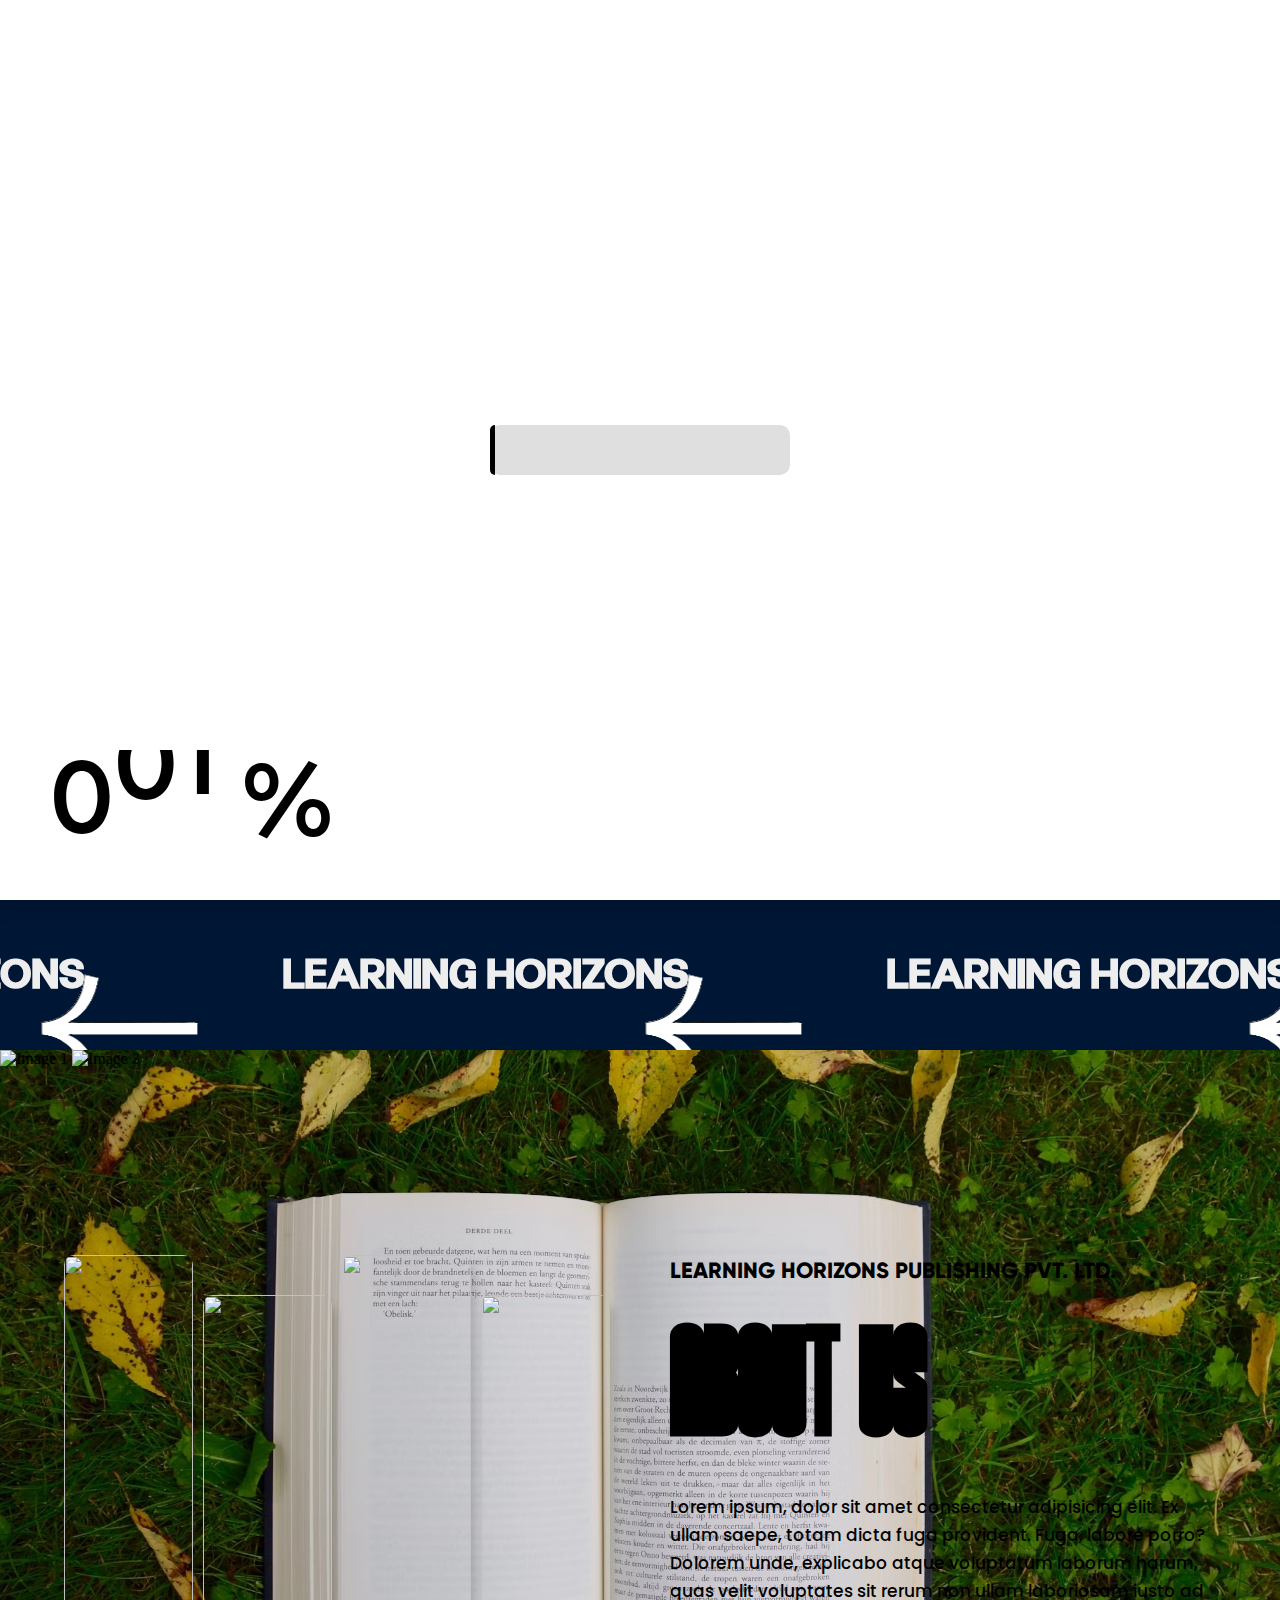
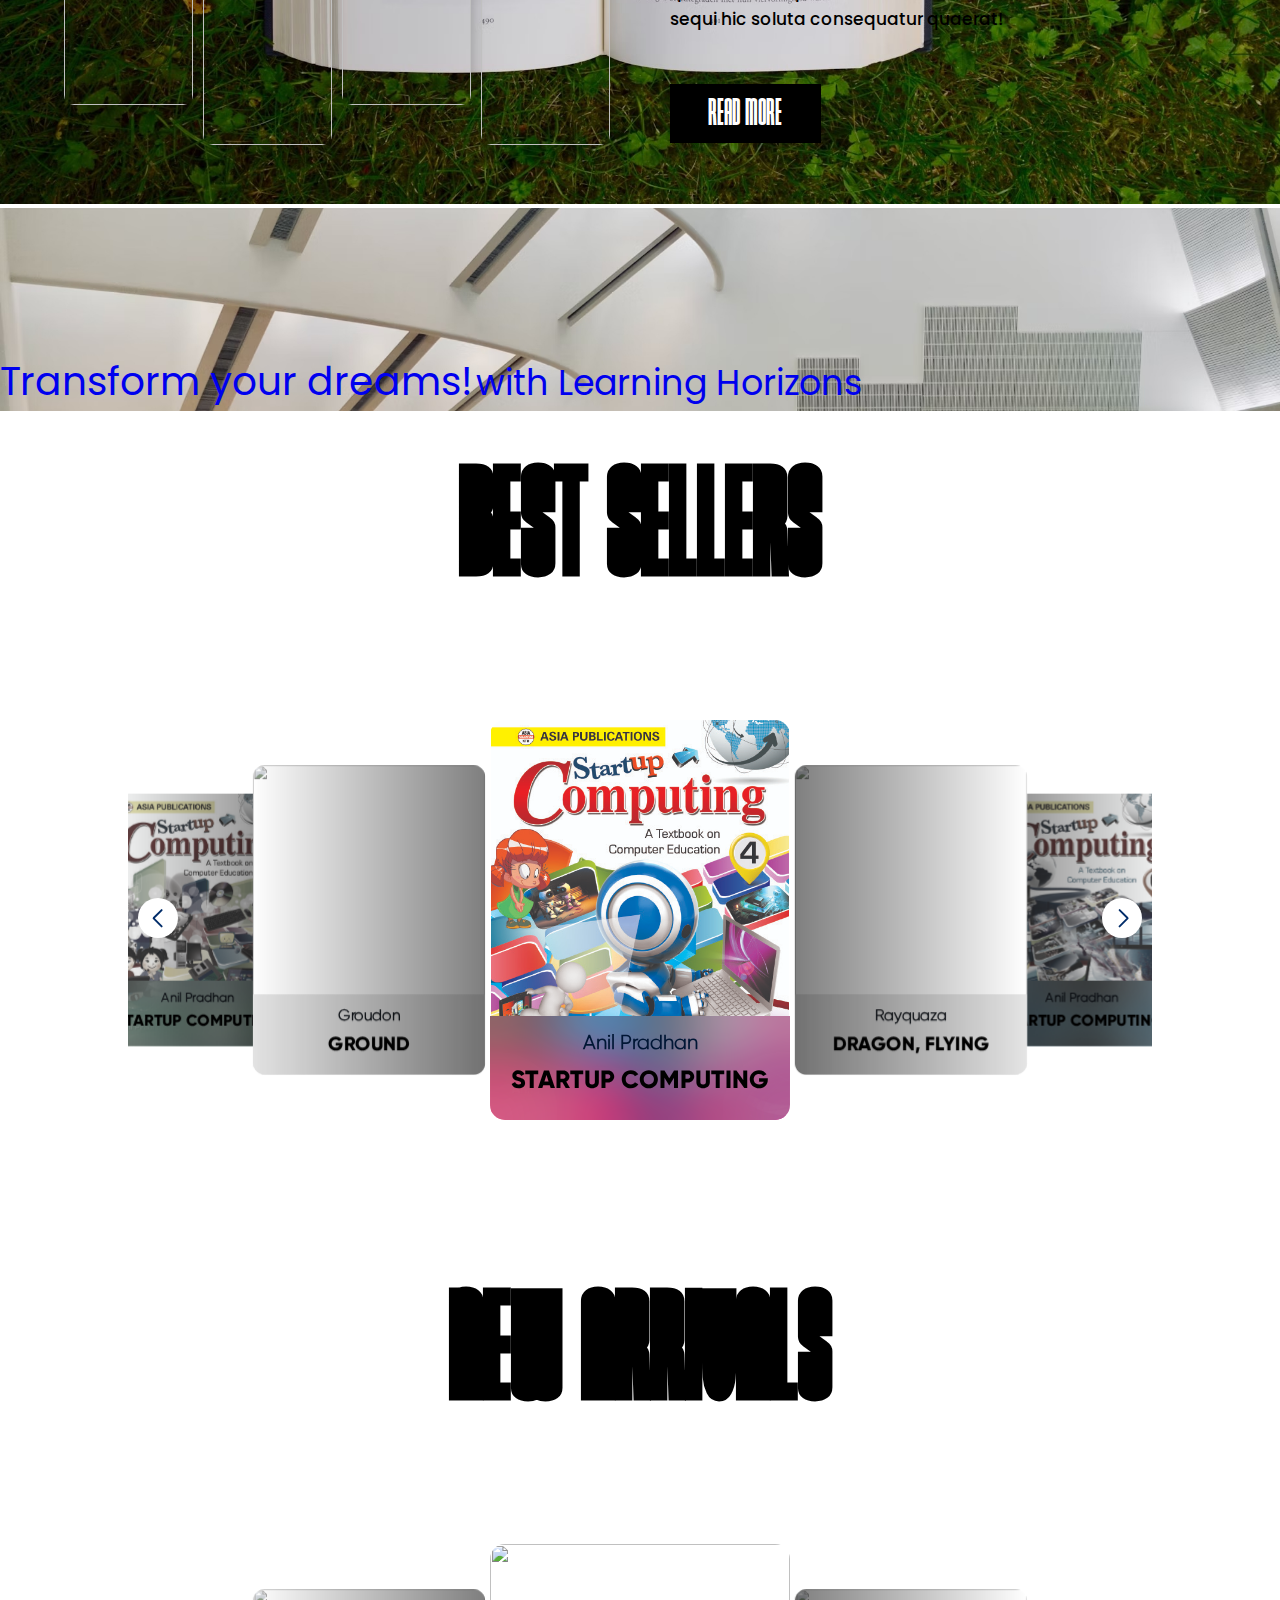
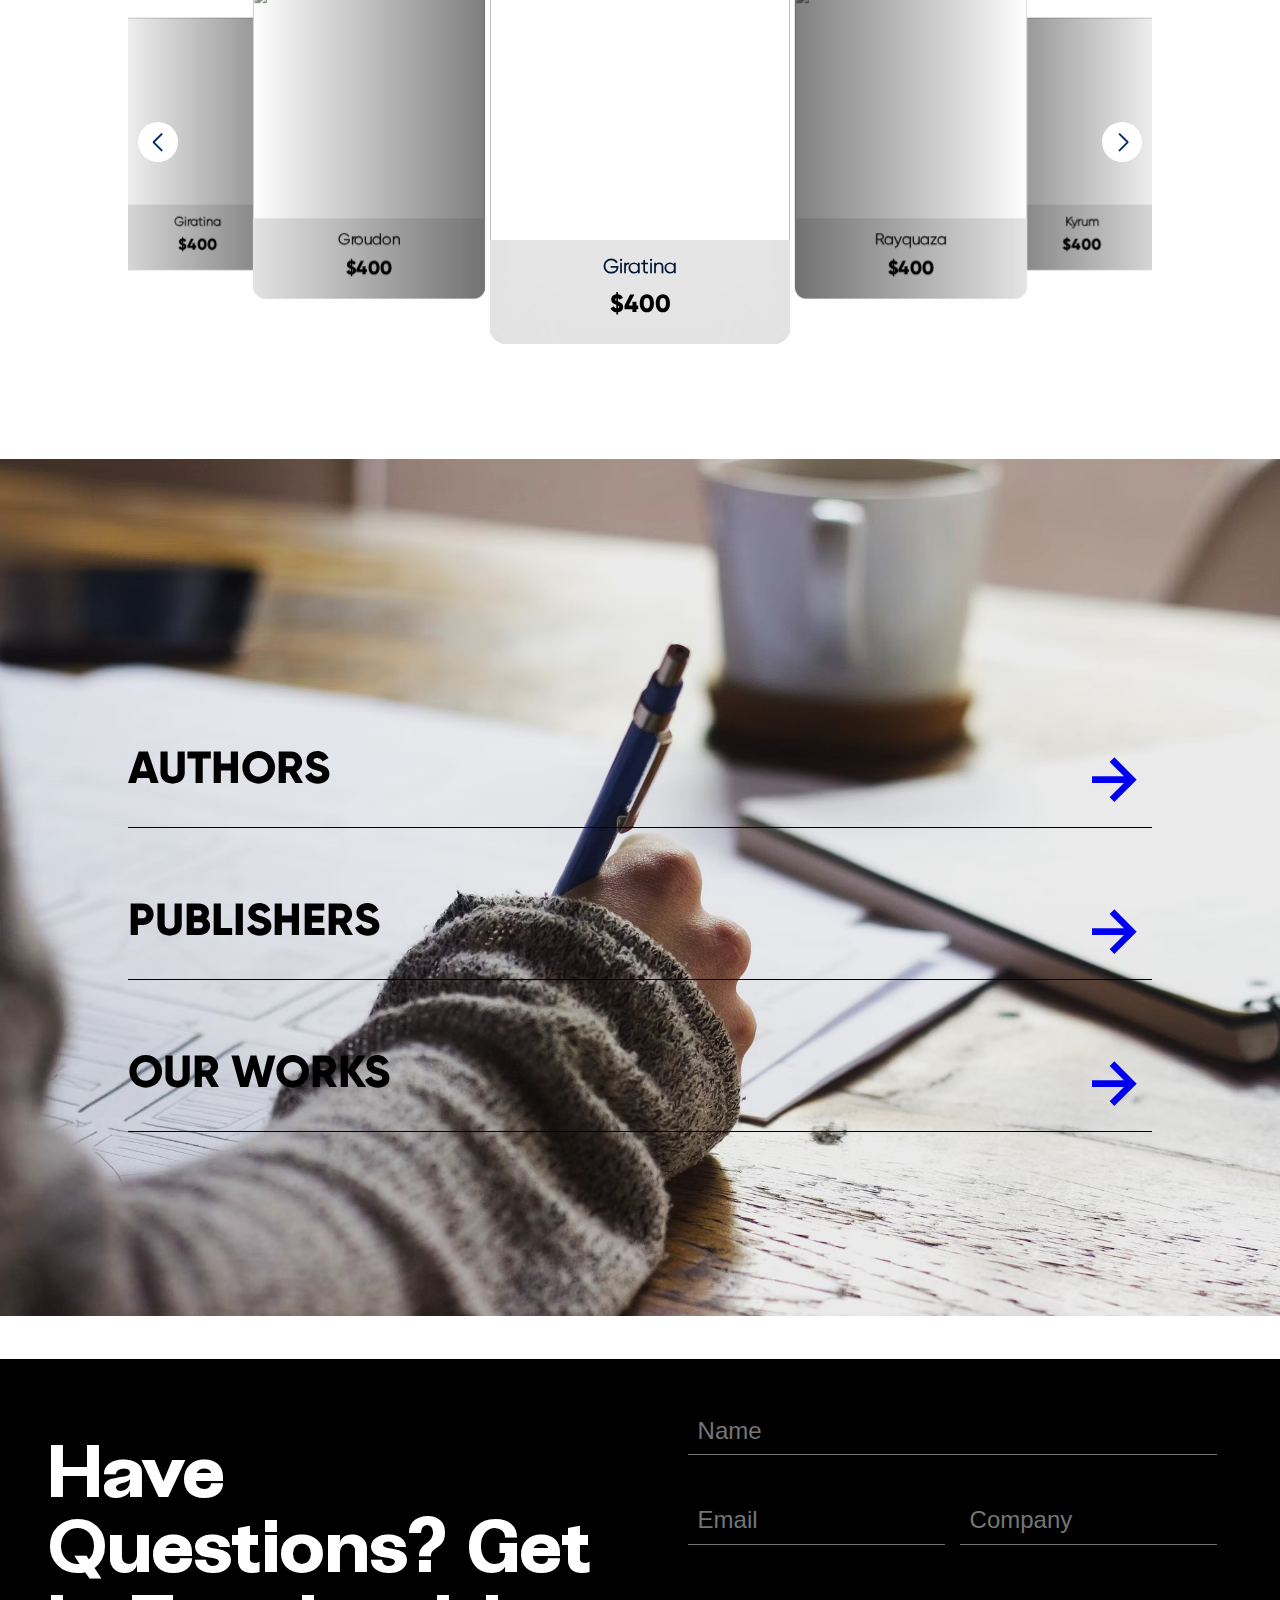
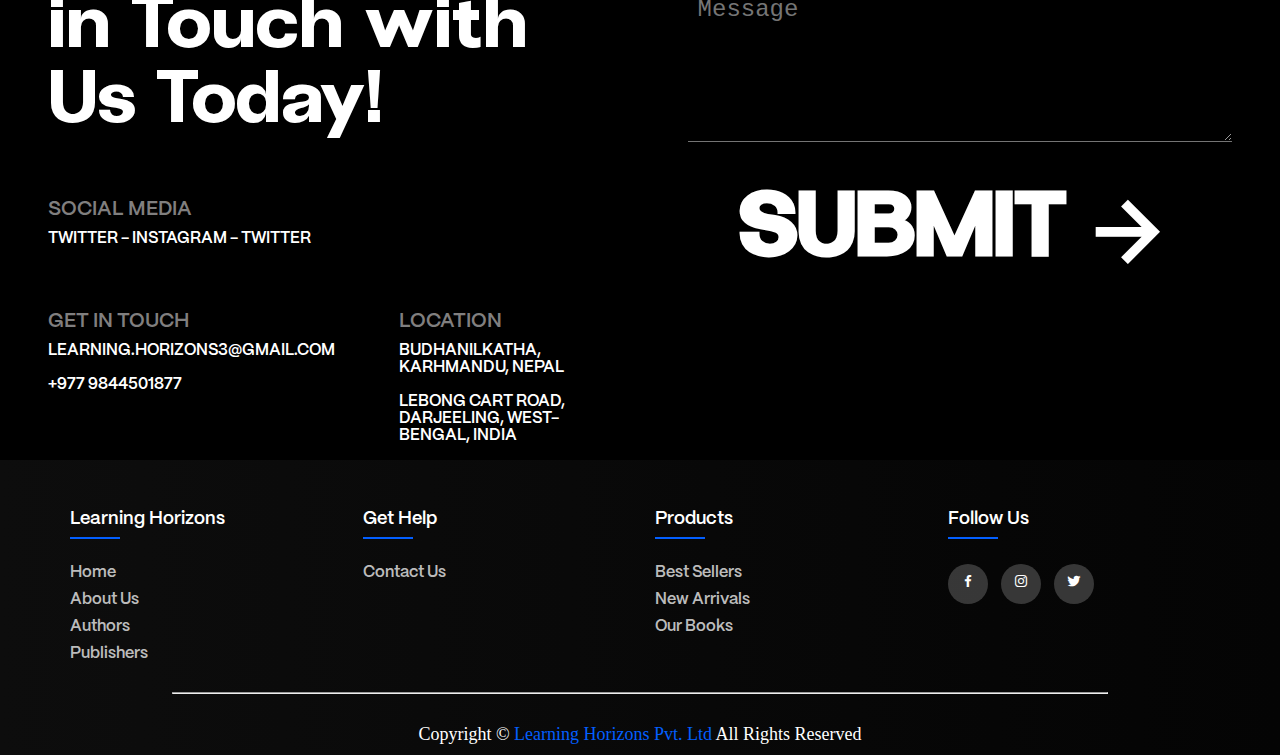
==== commit 4b44f193: "first commit" ====
--- a/index.html
+++ b/index.html
@@ -145,7 +145,7 @@
                             <h1>Team.</h1>
                             <h1>Publishers.</h1>
                         </div>
-                        <button class="hero-btn">Explore Now</button>
+                        <a href="book.html"><button class="hero-btn">Explore Now</button></a>
                     </div>
                     <div id="heroright">
                         <p>Lorem ipsum dolor sit amet</p>
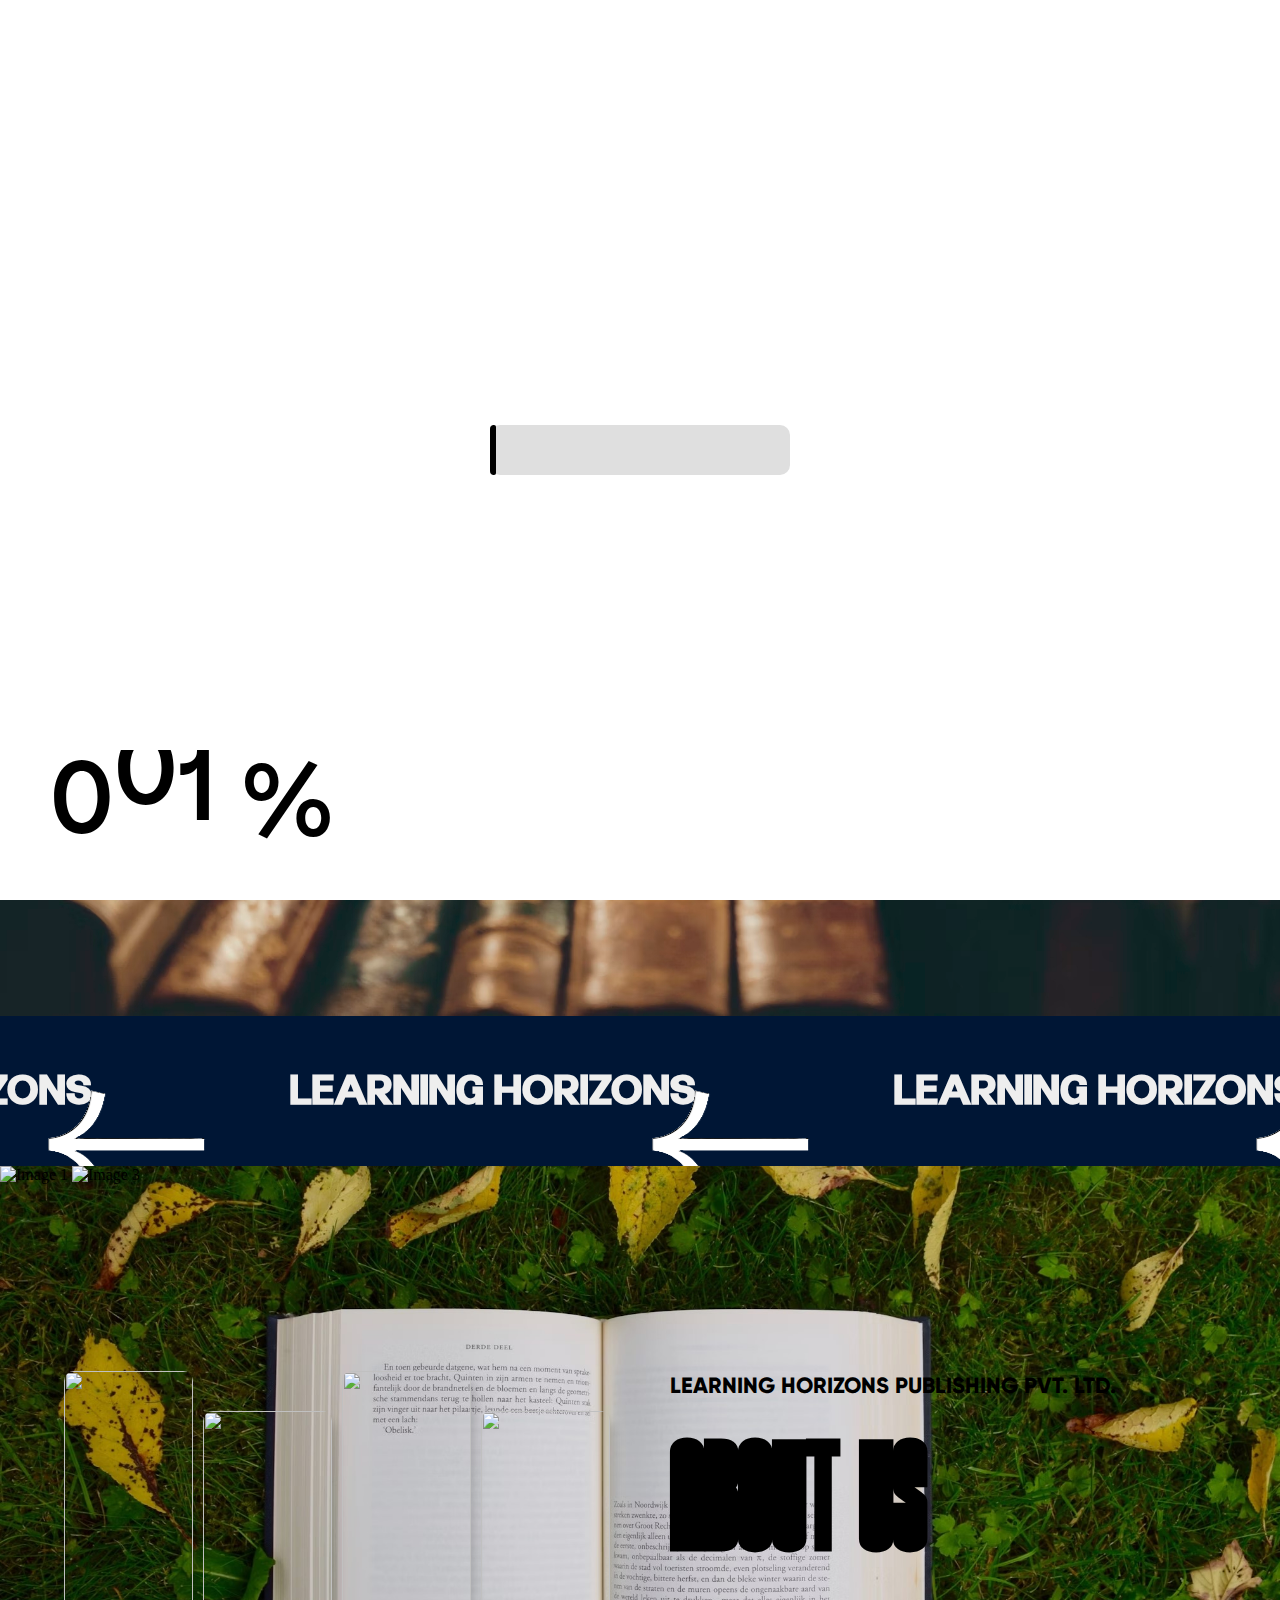
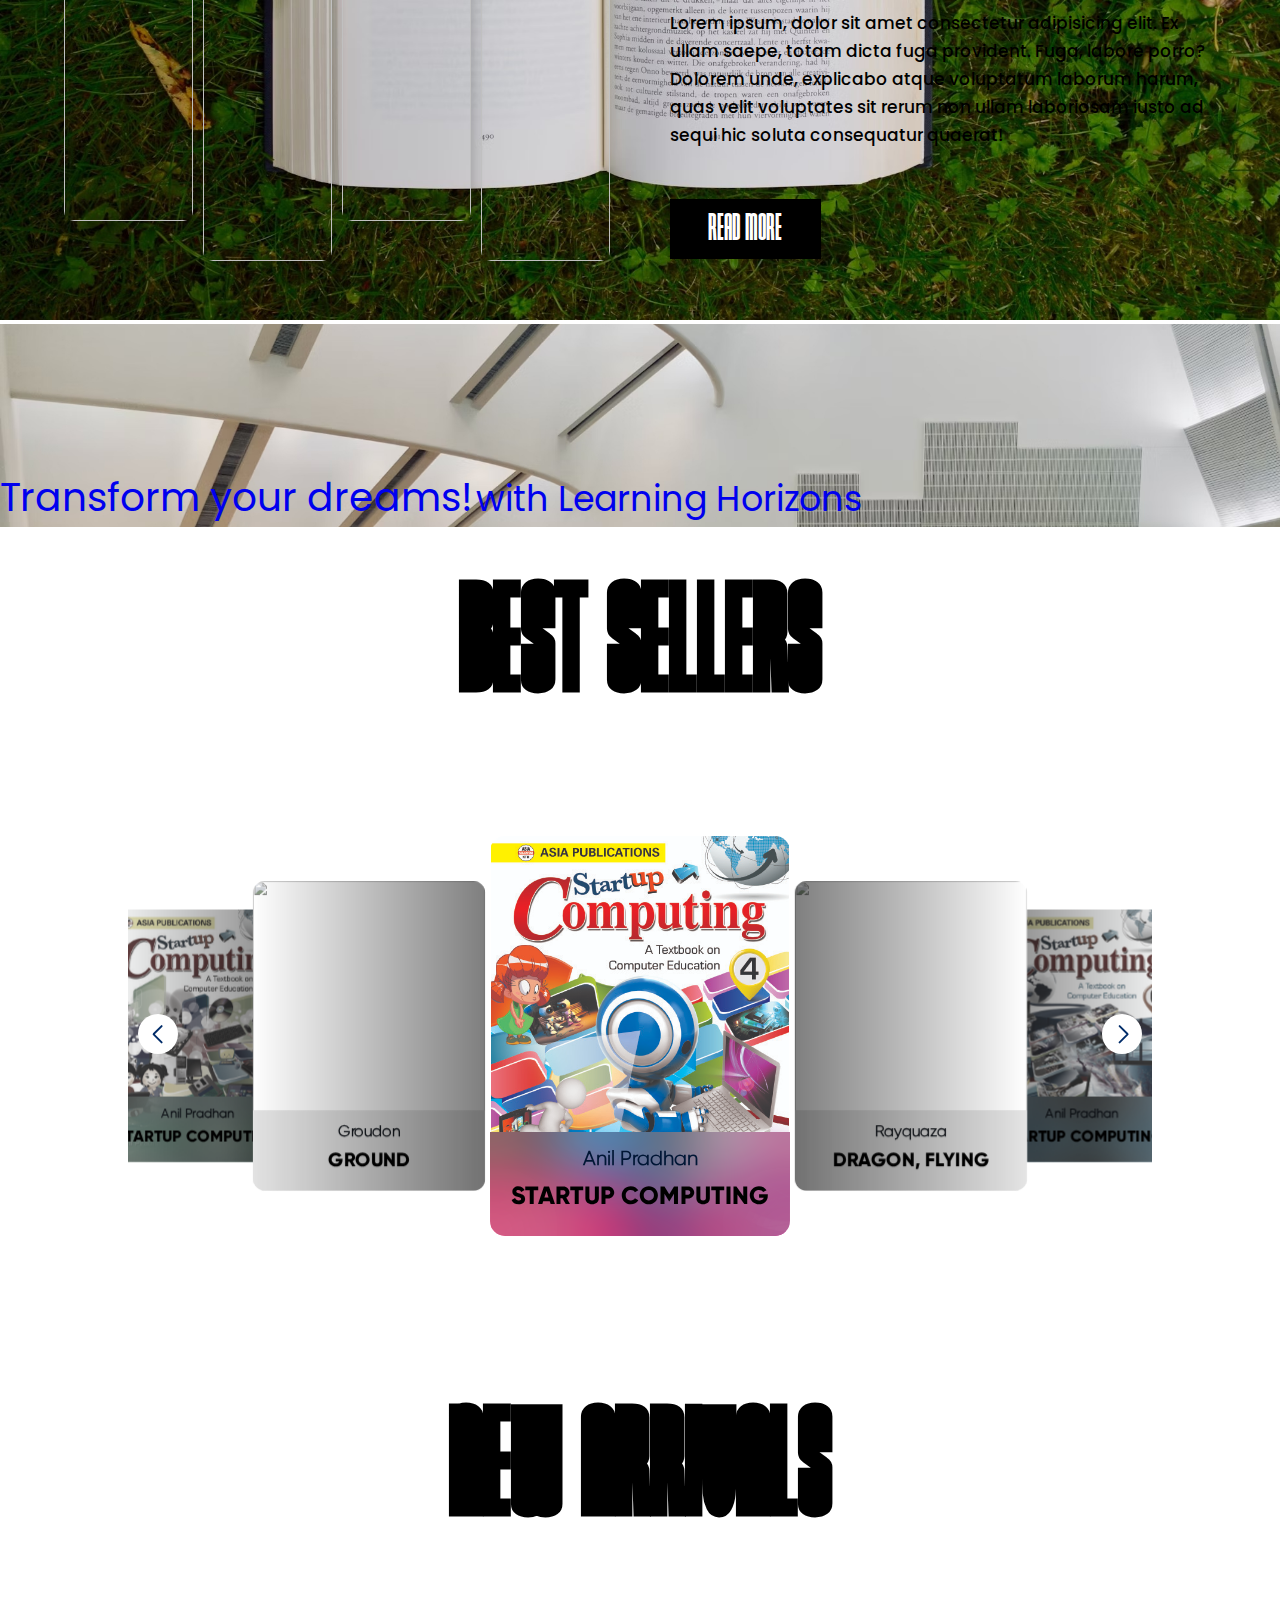
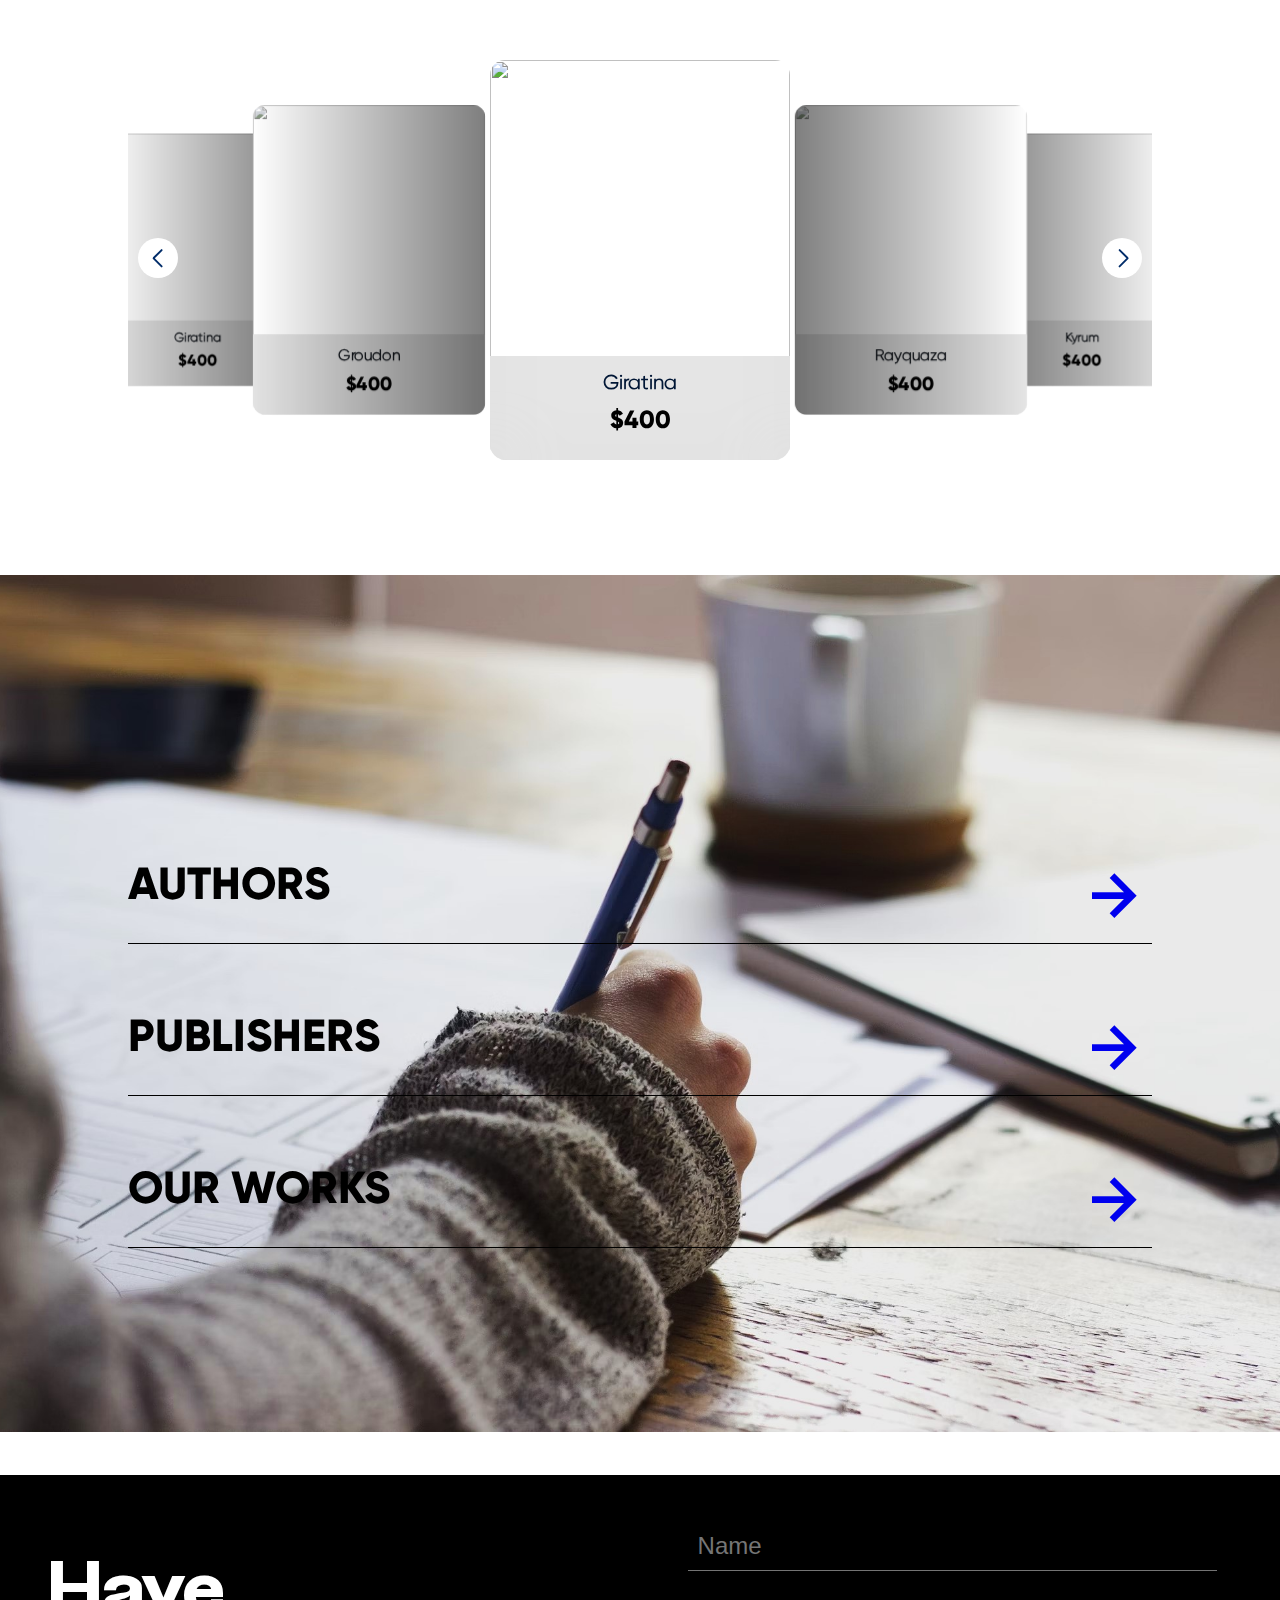
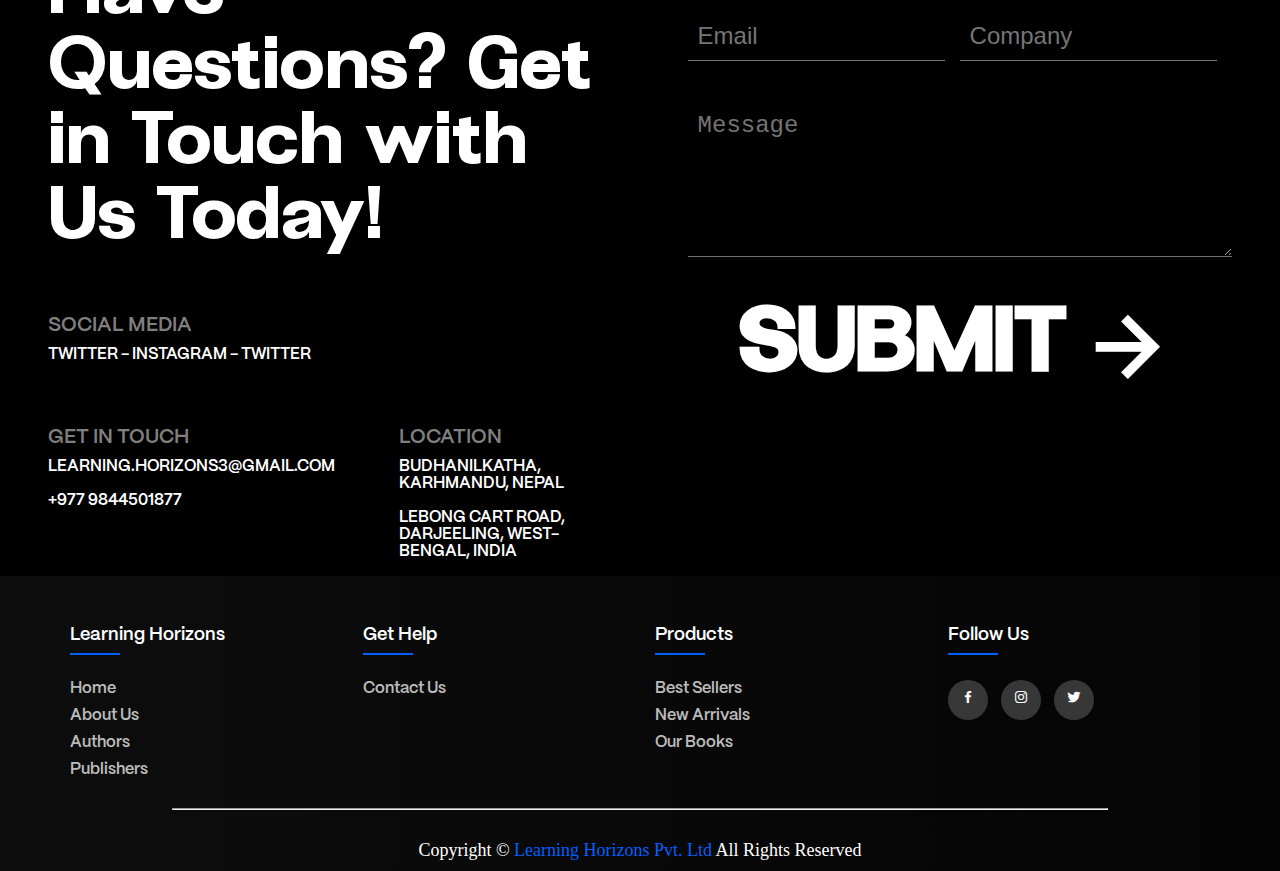
==== commit fe8ccfd9: "first commit" ====
--- a/index.html
+++ b/index.html
@@ -92,24 +92,78 @@
     </div>
 
     <!-- NavBar -->
-    <header class="header">
-        <a href="#" class="logo"><img src="./assets/img/Learning.png" alt=""></a>
-
-        <input type="checkbox" id="check">
-        <label for="check" class="icons">
-            <i class="bx bx-menu" id="menu-icon"></i>
-            <i class="bx bx-x" id="close-icon"></i>
-        </label>
-
-        <nav class="navbar">
-            <a href="index.html" style="--i:0;">Home</a>
-            <a href="about.html" style="--i:1;">About</a>
-            <a href="contact.html" style="--i:2;">Contact Us</a>
-            <a href="book.html" style="--i:3;">Our Books</a>
-            <a href="#" style="--i:4;">Authors</a>
-            <a href="#" style="--i:5;">Publishers</a>
-        </nav>
-    </header>
+    <div style="display: flex;justify-content: center;text-align: center; padding: 23px 20px;">
+        <a href="#" class="logo"><img src="./assets/img/Learning.png" alt="" style="width: 150px;"></a>
+    <div class="menu-open"><i class='bx bx-menu'></i></div>
+     </div>
+    <div class="nav-container">
+        <div class="menu-close"><i class='bx bx-x'></i></div>
+        <div class="socials">
+            <span>facebook</span>
+            <span>instagram</span>
+        </div>
+        <div class="menu">
+            <div class="menu__item">
+                <a href="index.html" class="menu__item-link">Home</a>
+                <img src="https://images.unsplash.com/photo-1434030216411-0b793f4b4173?q=80&w=2070&auto=format&fit=crop&ixlib=rb-4.0.3&ixid=M3wxMjA3fDB8MHxwaG90by1wYWdlfHx8fGVufDB8fHx8fA%3D%3D" alt="" class="menu__item-img">
+                <div class="nav-marquee">
+                    <div class="nav-marquee__inner">
+                        <span>Home - Home - Home - Home - Home - Home - Home</span>
+                    </div>
+                </div>
+            </div>
+            
+            <div class="menu__item">
+                <a href="about.html" class="menu__item-link">About</a>
+                <img src="https://images.unsplash.com/photo-1648061557966-8e30f972f0be?q=80&w=2070&auto=format&fit=crop&ixlib=rb-4.0.3&ixid=M3wxMjA3fDB8MHxwaG90by1wYWdlfHx8fGVufDB8fHx8fA%3D%3D" alt="" class="menu__item-img">
+                <div class="nav-marquee">
+                    <div class="nav-marquee__inner">
+                        <span>About - About - About - About - About - About - About</span>
+                    </div>
+                </div>
+            </div>
+
+            <div class="menu__item">
+                <a href="contact.html" class="menu__item-link">Contact Us</a>
+                <img src="https://images.unsplash.com/photo-1509062522246-3755977927d7?q=80&w=1864&auto=format&fit=crop&ixlib=rb-4.0.3&ixid=M3wxMjA3fDB8MHxwaG90by1wYWdlfHx8fGVufDB8fHx8fA%3D%3D" alt="" class="menu__item-img">
+                <div class="nav-marquee">
+                    <div class="nav-marquee__inner">
+                        <span>Contact Us - Contact Us - Contact Us - Contact Us - Contact Us - Contact Us - Contact Us</span>
+                    </div>
+                </div>
+            </div>
+
+            <div class="menu__item">
+                <a href="book.html" class="menu__item-link">Our Books</a>
+                <img src="https://images.unsplash.com/photo-1516979187457-637abb4f9353?q=80&w=2070&auto=format&fit=crop&ixlib=rb-4.0.3&ixid=M3wxMjA3fDB8MHxwaG90by1wYWdlfHx8fGVufDB8fHx8fA%3D%3D" alt="" class="menu__item-img">
+                <div class="nav-marquee">
+                    <div class="nav-marquee__inner">
+                        <span>Our Books - Our Books - Our Books - Our Books - Our Books - Our Books - Our Books</span>
+                    </div>
+                </div>
+            </div>
+
+            <div class="menu__item">
+                <a href="author.html" class="menu__item-link">Authors</a>
+                <img src="https://images.unsplash.com/photo-1517048676732-d65bc937f952?q=80&w=2070&auto=format&fit=crop&ixlib=rb-4.0.3&ixid=M3wxMjA3fDB8MHxwaG90by1wYWdlfHx8fGVufDB8fHx8fA%3D%3D" alt="" class="menu__item-img">
+                <div class="nav-marquee">
+                    <div class="nav-marquee__inner">
+                        <span>Authors - Authors - Authors - Authors - Authors - Authors - Authors</span>
+                    </div>
+                </div>
+            </div>
+
+            <div class="menu__item">
+                <a href="publishers.html" class="menu__item-link">Publishers</a>
+                <img src="https://plus.unsplash.com/premium_photo-1683121344366-64ebe7fc6f88?q=80&w=2036&auto=format&fit=crop&ixlib=rb-4.0.3&ixid=M3wxMjA3fDB8MHxwaG90by1wYWdlfHx8fGVufDB8fHx8fA%3D%3D" alt="" class="menu__item-img">
+                <div class="nav-marquee">
+                    <div class="nav-marquee__inner">
+                        <span>Publishers - Publishers - Publishers - Publishers - Publishers - Publishers - Publishers</span>
+                    </div>
+                </div>
+            </div>
+        </div>
+    </div>
 
     <!-- Image Slider -->
     <div id="main">
@@ -773,6 +827,35 @@
         });
     </script>
 
+<script>
+    var t1 = new TimelineMax({ paused: true });
+
+    t1.to(".nav-container", 1, {
+        left: 0,
+        ease: Expo.easeInOut
+    });
+
+    t1.staggerFrom(".menu > div", 0.8, {
+        y: 100,
+        opacity: 0,
+        ease: Expo.easeInOut
+    }, 0.1, "-=0.4");
+
+    t1.staggerFrom(".socials", 0.8, {
+        y: 100,
+        opacity: 0,
+        ease: Expo.easeInOut
+    }, 0.4, "-=0.6");
+
+    t1.reverse();
+    $(document).on("click", ".menu-open", function () {
+        t1.reversed(!t1.reversed());
+    });
+    $(document).on("click", ".menu-close", function () {
+        t1.reversed(!t1.reversed());
+    });
+</script>
+
     <script>
         let currentScroll = 0;
         let isScrollingDown = true;
--- a/assets/css/style.css
+++ b/assets/css/style.css
@@ -139,6 +139,7 @@
     position: relative;
     background: #000000;
     width: 200px;
+    border: 1px solid #000;
     border-top-left-radius: 10px;
     border-bottom-left-radius: 10px;
 }
@@ -146,6 +147,7 @@
 .loader-2 {
     position: relative;
     width: 100px;
+    border: 1px solid #000;
     background: #000000;
     border-top-right-radius: 10px;
     border-bottom-right-radius: 10px; 
@@ -157,130 +159,139 @@
 
 
 /* Header */
-.header {
-    position: absolute;
-    top: 0;
-    left: 0;
-    width: 100%;
-    padding: 1.3rem 10%;
-    display: flex;
-    justify-content: space-between;
-    align-items: center;
-    z-index: 100;
-    overflow: hidden;
-    box-shadow: 0 2px 16px hsla(0, 0%, 0%, 0.15);
-}
-
-.header::before {
-    content: '';
-    position: absolute;
-    width: 100%;
-    height: 100%;
-    top: 0;
-    left: 0;
-    background-color: rgba(0, 0, 0, .1);
-    backdrop-filter: blur(0px);
-    z-index: -1;
-}
-
-.header::after {
-    content: '';
-    position: absolute;
-    top: 0;
-    left: -100%;
-    width: 100%;
-    height: 100%;
-    background: linear-gradient(90deg, transparent, rgba(0, 0, 0, 0.4), transparent);
-    transition: .5s;
-}
-
-.header:hover::after {
-    left: 100%;
-}
 
 .logo {
     height: auto;
     width: 150px;
 }
 
-.navbar a {
-    font-size: 17px;
-    color: #ffffff;
+.menu-open {
+    color: #000;
+}
+
+.menu-open,
+.menu-close {
+    position: absolute;
+    top: 0;
+    right: 0;
+    padding: 23px 40px;
+    font-size: 45px;
+    cursor: pointer;
+}
+
+.socials {
+    position: absolute;
+    bottom: 0;
+    left: 0;
+    margin: 40px 100px;
+}
+
+.socials span {
+    text-transform: uppercase;
+    margin: 0 20px;
+}
+
+.nav-container {
+    position: fixed;
+    top: 0;
+    left: -100%;
+    width: 100%;
+    height: 100vh;
+    background: #fff;
+    z-index: 50;
+}
+
+.menu__item {
+    position: relative;
+    padding: 0 6vw;
+}
+
+.menu__item-link {
+    display: inline-block;
+    cursor: pointer;
+    position: relative;
+    transition: opacity 0.4s;
+    color: #000;
     text-decoration: none;
-    margin-left: 2.5rem;
-    font-family: "Poppins", sans-serif;
-}
-
-#check {
-    display: none;
-}
-
-.icons {
-    position: absolute;
-    right: 5%;
-    font-size: 2.8rem;
-    color: #000000;
-    cursor: pointer;
-    display: none;
-}
-
-/* Breakpoints */
-
-@media (max-width: 992px) {
-    .header {
-        padding: 1.3rem 5%;
-    }
-}
-
-@media (max-width: 1330px) {
-    .icons {
-        display: inline-flex;
-    }
-
-    #check:checked~.icons #menu-icon {
-        display: none;
-    }
-
-    .icons #close-icon {
-        display: none;
-    }
-
-    #check:checked~.icons #close-icon {
-        display: block;
-    }
-
-    .navbar {
-        position: absolute;
-        top: 100%;
-        left: 0;
-        width: 100%;
-        height: 0;
-        background: rgba(0, 0, 0, .1);
-        backdrop-filter: blur(1200px);
-        transition: 0.3s ease;
-        overflow: hidden;
-    }
-
-    #check:checked~.navbar {
-        height: 26.7rem;
-    }
-
-    .navbar a {
-        display: block;
-        font-size: 1.1rem;
-        margin: 1.5rem 0;
-        text-align: center;
-        opacity: 0;
-        transform: translateY(-50px);
-        transition: 0.3 ease;
-    }
-
-    #check:checked~.navbar a {
-        transform: translateY(0);
-        opacity: 1;
-        transition-delay: calc(.15s * var(--i));
-    }
-}
+}
+
+.menu__item-link::before {
+    all: initial;
+    position: absolute;
+    bottom: 60%;
+    left: 0;
+    pointer-events: none;
+}
+
+.menu__item-link:hover {
+    transition-duration: 0.1s;
+    opacity: 0;
+}
+
+.menu__item-img {
+    z-index: 2;
+    pointer-events: none;
+    position: absolute;
+    height: 12vh;
+    max-height: 600px;
+    opacity: 0;
+    left: 8%;
+    top: 10%;
+    transform: scale();
+}
+
+.menu__item-link:hover + .menu__item-img {
+    opacity: 1;
+    transform: scale(1);
+    transition: all 0.4s;
+}
+
+.menu {
+    padding: 10vh 0 25vh;
+    --offset: 20vw;
+    --move-initial: calc(-25% + var(--offset));
+    --move-final: calc(-50% + var(--offset));
+    font-size: 4vw;
+}
+
+.nav-marquee {
+    position: absolute;
+    top: 0;
+    left: 0;
+    overflow: hidden;
+    color: rgb(214, 214, 214);
+    pointer-events: none;
+}
+
+.nav-marquee__inner {
+    width: fit-content;
+    display: flex;
+    position: relative;
+    opacity: 0;
+    transition: all 0.1s;
+    transform: translateX(60px);
+}
+
+.menu__item-link:hover ~ .nav-marquee .nav-marquee__inner {
+    opacity: 1;
+    transform: translateX(0px);
+    transition-duration: 0.4s;
+}
+
+.menu__item-link,
+.nav-marquee span {
+    white-space: nowrap;
+    font-size: 4vw;
+    padding: 0 1vw;
+    line-height: 1.15;
+    font-family: Poppins;
+    font-weight: 600;
+}
+
+.nav-marquee span {
+    font-style: italic;
+}
+
 
 /* Image */
 
